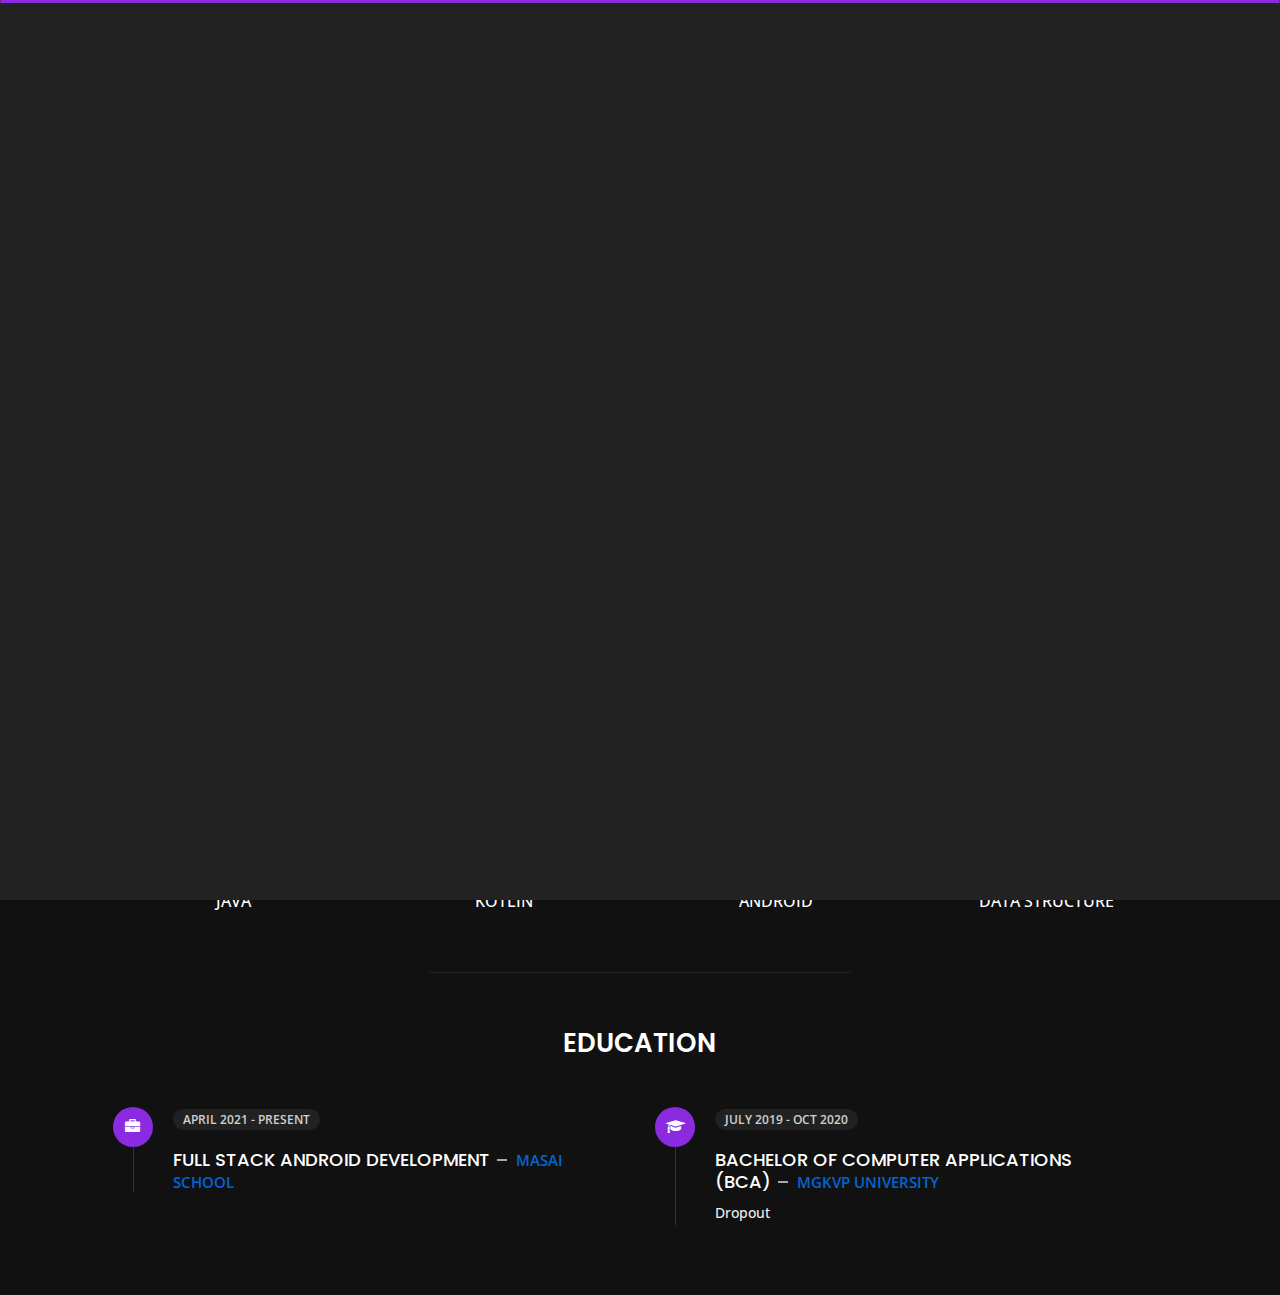
==== about.html @ 338b79d3 "Add files via upload" ====
<!DOCTYPE html>
<html lang="en">


<head>
    <meta charset="utf-8">
    <title>About - Vipin Dev</title>
    <meta name="viewport" content="width=device-width, initial-scale=1">

    <!-- Template Google Fonts -->
    <link href="https://fonts.googleapis.com/css?family=Poppins:400,400i,500,500i,600,600i,700,700i,800,800i,900,900i"
        rel="stylesheet">
    <link href="https://fonts.googleapis.com/css?family=Open+Sans:300,400,400i,600,600i,700" rel="stylesheet">

    <!-- Template CSS Files -->
    <link href="css/bootstrap.min.css" rel="stylesheet">
    <link href="css/preloader.min.css" rel="stylesheet">
    <link href="css/circle.css" rel="stylesheet">
    <link href="css/font-awesome.min.css" rel="stylesheet">
    <link href="css/fm.revealator.jquery.min.css" rel="stylesheet">
    <link href="css/style.css" rel="stylesheet">

    <!-- CSS Skin File -->
    <link href="css/skins/blueviolet.css" rel="stylesheet">

    <!-- Live Style Switcher - demo only -->
    <link rel="alternate stylesheet" type="text/css" title="blue" href="css/skins/blue.css" />
    <link rel="alternate stylesheet" type="text/css" title="green" href="css/skins/green.css" />
    <link rel="alternate stylesheet" type="text/css" title="yellow" href="css/skins/yellow.css" />
    <link rel="alternate stylesheet" type="text/css" title="blueviolet" href="css/skins/blueviolet.css" />
    <link rel="alternate stylesheet" type="text/css" title="goldenrod" href="css/skins/goldenrod.css" />
    <link rel="alternate stylesheet" type="text/css" title="magenta" href="css/skins/magenta.css" />
    <link rel="alternate stylesheet" type="text/css" title="orange" href="css/skins/orange.css" />
    <link rel="alternate stylesheet" type="text/css" title="purple" href="css/skins/purple.css" />
    <link rel="alternate stylesheet" type="text/css" title="red" href="css/skins/red.css" />
    <link rel="alternate stylesheet" type="text/css" title="yellowgreen" href="css/skins/yellowgreen.css" />
    <link rel="stylesheet" type="text/css" href="css/styleswitcher.css" />

    <!-- Modernizr JS File -->
    <script src="js/modernizr.custom.js"></script>
</head>

<body class="about">
    <!-- Live Style Switcher Starts - demo only -->
    <div id="switcher" class="">
        <div class="content-switcher">
            <h4>STYLE SWITCHER</h4>
            <ul>
                <li>
                    <a href="#" onclick="setActiveStyleSheet('purple');" title="purple" class="color"><img
                            src="img/styleswitcher/purple.png" alt="purple" /></a>
                </li>
                <li>
                    <a href="#" onclick="setActiveStyleSheet('red');" title="red" class="color"><img
                            src="img/styleswitcher/red.png" alt="red" /></a>
                </li>
                <li>
                    <a href="#" onclick="setActiveStyleSheet('blueviolet');" title="blueviolet" class="color"><img
                            src="img/styleswitcher/blueviolet.png" alt="blueviolet" /></a>
                </li>
                <li>
                    <a href="#" onclick="setActiveStyleSheet('blue');" title="blue" class="color"><img
                            src="img/styleswitcher/blue.png" alt="blue" /></a>
                </li>
                <li>
                    <a href="#" onclick="setActiveStyleSheet('goldenrod');" title="goldenrod" class="color"><img
                            src="img/styleswitcher/goldenrod.png" alt="goldenrod" /></a>
                </li>
                <li>
                    <a href="#" onclick="setActiveStyleSheet('magenta');" title="magenta" class="color"><img
                            src="img/styleswitcher/magenta.png" alt="magenta" /></a>
                </li>
                <li>
                    <a href="#" onclick="setActiveStyleSheet('yellowgreen');" title="yellowgreen" class="color"><img
                            src="img/styleswitcher/yellowgreen.png" alt="yellowgreen" /></a>
                </li>
                <li>
                    <a href="#" onclick="setActiveStyleSheet('orange');" title="orange" class="color"><img
                            src="img/styleswitcher/orange.png" alt="orange" /></a>
                </li>
                <li>
                    <a href="#" onclick="setActiveStyleSheet('green');" title="green" class="color"><img
                            src="img/styleswitcher/green.png" alt="green" /></a>
                </li>
                <li>
                    <a href="#" onclick="setActiveStyleSheet('yellow');" title="yellow" class="color"><img
                            src="img/styleswitcher/yellow.png" alt="yellow" /></a>
                </li>
            </ul>

            <div id="hideSwitcher">&times;</div>
        </div>

    </div>
    <div id="showSwitcher" class="styleSecondColor"><i class="fa fa-cog fa-spin"></i></div>
    <!-- Live Style Switcher Ends - demo only -->
    <!-- Header Starts -->
    <header class="header" id="navbar-collapse-toggle">
        <!-- Fixed Navigation Starts -->
        <ul class="icon-menu d-none d-lg-block revealator-slideup revealator-once revealator-delay1">
            <li class="icon-box">
                <i class="fa fa-home"></i>
                <a href="index.html">
                    <h2>Home</h2>
                </a>
            </li>
            <li class="icon-box active">
                <i class="fa fa-user"></i>
                <a href="about.html">
                    <h2>About</h2>
                </a>
            </li>
            <li class="icon-box">
                <i class="fa fa-briefcase"></i>
                <a href="portfolio.html">
                    <h2>Portfolio</h2>
                </a>
            </li>
            <li class="icon-box">
                <i class="fa fa-envelope-open"></i>
                <a href="contact.html">
                    <h2>Contact</h2>
                </a>
            </li>
            <!-- <li class="icon-box">
                <i class="fa fa-comments"></i>
                <a href="blog.html">
                    <h2>Blog</h2>
                </a>
            </li> -->
        </ul>
        <!-- Fixed Navigation Ends -->
        <!-- Mobile Menu Starts -->
        <nav role="navigation" class="d-block d-lg-none">
            <div id="menuToggle">
                <input type="checkbox" />
                <span></span>
                <span></span>
                <span></span>
                <ul class="list-unstyled" id="menu">
                    <li><a href="index.html"><i class="fa fa-home"></i><span>Home</span></a></li>
                    <li class="active"><a href="about.html"><i class="fa fa-user"></i><span>About</span></a></li>
                    <li><a href="portfolio.html"><i class="fa fa-folder-open"></i><span>Portfolio</span></a></li>
                    <li><a href="contact.html"><i class="fa fa-envelope-open"></i><span>Contact</span></a></li>
                    <!-- <li><a href="blog.html"><i class="fa fa-comments"></i><span>Blog</span></a></li> -->
                </ul>
            </div>
        </nav>
        <!-- Mobile Menu Ends -->
    </header>
    <!-- Header Ends -->
    <!-- Page Title Starts -->
    <section class="title-section text-left text-sm-center revealator-slideup revealator-once revealator-delay1">
        <h1>ABOUT <span>ME</span></h1>
        <span class="title-bg">Resume</span>
    </section>
    <!-- Page Title Ends -->
    <!-- Main Content Starts -->
    <section class="main-content revealator-slideup revealator-once revealator-delay1">
        <div class="container">
            <div class="row">
                <!-- Personal Info Starts -->
                <div class="col-12 col-lg-5 col-xl-6">
                    <div class="row">
                        <div class="col-12">
                            <h3 class="text-uppercase custom-title mb-0 ft-wt-600">personal info</h3>
                        </div>
                        <div class="col-12 d-block d-sm-none">
                            <img src="img/img-mobile.jpg" class="img-fluid main-img-mobile" alt="my picture" />
                        </div>
                        <div class="col-6">
                            <ul class="about-list list-unstyled open-sans-font">
                                <li> <span class="title">first name :</span> <span
                                        class="value d-block d-sm-inline-block d-lg-block d-xl-inline-block">Vipin</span>
                                </li>
                                <li> <span class="title">last name :</span> <span
                                        class="value d-block d-sm-inline-block d-lg-block d-xl-inline-block">Dev</span>
                                </li>
                                <li> <span class="title">Age :</span> <span
                                        class="value d-block d-sm-inline-block d-lg-block d-xl-inline-block">20
                                        Years</span> </li>
                                <li> <span class="title">Nationality :</span> <span
                                        class="value d-block d-sm-inline-block d-lg-block d-xl-inline-block">Indian</span>
                                </li>
                            </ul>
                        </div>
                        <div class="col-6">
                            <ul class="about-list list-unstyled open-sans-font">
                                <li> <span class="title">Address :</span> <span
                                        class="value d-block d-sm-inline-block d-lg-block d-xl-inline-block">Bhadohi,
                                        Uttar Pradesh</span> </li>
                                <li> <span class="title">phone :</span> <span
                                        class="value d-block d-sm-inline-block d-lg-block d-xl-inline-block">+91 8957176770</span>
                                </li>
                                <li> <span class="title">Email :</span> <span
                                        class="value d-block d-sm-inline-block d-lg-block d-xl-inline-block">officialvipindev@gmail.com</span>
                                </li>
                                <li> <span class="title">languages :</span> <span
                                        class="value d-block d-sm-inline-block d-lg-block d-xl-inline-block">Hindi,
                                        English</span> </li>
                            </ul>
                        </div>
                        <div class="col-12 mt-3">
                            <a href="https://drive.google.com/uc?export=download&id=1BTVNPcLmpDCR9eN3bS8X-RiCHe43nQ9V

                            " class="btn btn-download">Download Resume</a>
                        </div>
                    </div>
                </div>
                <!-- Personal Info Ends -->
                <!-- Boxes Starts -->
                <div class="col-12 col-lg-7 col-xl-6 mt-5 mt-lg-0">
                    <div class="row">
                        <div class="col-6">
                            <div class="box-stats with-margin">
                                <h3 class="poppins-font position-relative">6 +</h3>
                                <p class="open-sans-font m-0 position-relative text-uppercase">months of <span
                                        class="d-block">experience</span></p>
                            </div>
                        </div>
                        <div class="col-6">
                            <div class="box-stats with-margin">
                                <h3 class="poppins-font position-relative">5</h3>
                                <p class="open-sans-font m-0 position-relative text-uppercase">Apps on<span
                                        class="d-block"> playstore</span></p>
                            </div>
                        </div>
                        <div class="col-6">
                            <div class="box-stats">
                                <h3 class="poppins-font position-relative">5 +</h3>
                                <p class="open-sans-font m-0 position-relative text-uppercase">Projects <span
                                        class="d-block"> </span></p>
                            </div>
                        </div>
                    </div>
                </div>
                <!-- Boxes Ends -->
            </div>
            <hr class="separator">
            <!-- Skills Starts -->
            <div class="row">
                <div class="col-12">
                    <h3
                        class="text-uppercase pb-4 pb-sm-5 mb-3 mb-sm-0 text-left text-sm-center custom-title ft-wt-600">
                        My Skills</h3>
                </div>
                <div class="col-6 col-md-3 mb-3 mb-sm-5">
                    <div class="c100 p45">
                        <span>65%</span>
                        <div class="slice">
                            <div class="bar"></div>
                            <div class="fill"></div>
                        </div>
                    </div>
                    <h6 class="text-uppercase open-sans-font text-center mt-2 mt-sm-4">java</h6>
                </div>
                <div class="col-6 col-md-3 mb-3 mb-sm-5">
                    <div class="c100 p70">
                        <span>60%</span>
                        <div class="slice">
                            <div class="bar"></div>
                            <div class="fill"></div>
                        </div>
                    </div>
                    <h6 class="text-uppercase open-sans-font text-center mt-2 mt-sm-4">kotlin</h6>
                </div>
                <div class="col-6 col-md-3 mb-3 mb-sm-5">
                    <div class="c100 p85">
                        <span>55%</span>
                        <div class="slice">
                            <div class="bar"></div>
                            <div class="fill"></div>
                        </div>
                    </div>
                    <h6 class="text-uppercase open-sans-font text-center mt-2 mt-sm-4">Android</h6>
                </div>
                <div class="col-6 col-md-3 mb-3 mb-sm-5">
                    <div class="c100 p45">
                        <span>45%</span>
                        <div class="slice">
                            <div class="bar"></div>
                            <div class="fill"></div>
                        </div>
                    </div>
                    <h6 class="text-uppercase open-sans-font text-center mt-2 mt-sm-4">Data Structure</h6>
                </div>
            </div>
            <!-- Skills Ends -->
            <hr class="separator mt-1">
            <!-- Experience & Education Starts -->
            <div class="row">
                <div class="col-12">
                    <h3 class="text-uppercase pb-5 mb-0 text-left text-sm-center custom-title ft-wt-600">
                        <span></span> Education</h3>
                </div>
                <div class="col-lg-6 m-15px-tb">
                    <div class="resume-box">
                        <ul>
                            <li>
                                <div class="icon">
                                    <i class="fa fa-briefcase"></i>
                                </div>
                                <span class="time open-sans-font text-uppercase">April 2021 - Present</span>
                                <h5 class="poppins-font text-uppercase">Full Stack Android Development<a target="_blank"
                                    href="https://masaischool.com/"
                                    class="place open-sans-font">Masai School</a></h5>
                                <!-- <p class="open-sans-font">Shahriar Shafin successfully completed the Fundamentals of
                                    digital marketing certification that is a non-profit nationwide programme from Google
                                    delivering free digital skills training via an online learning platform. <br><a
                                        href="https://learndigital.withgoogle.com/digitalgarage/validate-certificate-code"
                                        target="_blank">See credential</a><br>Credential ID: P3N J85 JCS</p> -->
                            </li>
                            <!-- <li>
                                <div class="icon">
                                    <i class="fa fa-briefcase"></i>
                                </div>
                                <span class="time open-sans-font text-uppercase">2019</span>
                                <h5 class="poppins-font text-uppercase">Google Cloud Training <span
                                        class="place open-sans-font">Qwiklabs</span></h5>
                                <p class="open-sans-font">A hands-on learning platform for those who want to become more
                                    familiar with operating google cloud environments and writing applications that run
                                    on them. Shahriar Shafin completed 16 hands on labs on Qwiclabs.<br><a
                                        href="https://www.qwiklabs.com/public_profiles/b99325ad-e9ce-472c-a391-0288150672d4"
                                        target="_blank">See credential</a></p>
                            </li> -->
                            <!-- <li>
                                <div class="icon">
                                    <i class="fa fa-briefcase"></i>
                                </div>
                                <span class="time open-sans-font text-uppercase">2019</span>
                                <h5 class="poppins-font text-uppercase">Intern Front End developer <span
                                        class="place open-sans-font">HeadBlocks</span></h5>
                                <p class="open-sans-font">
                                    KEY RESPONSIBILITIES:<br> 
                                    1.Turn Photoshop files into animated, responsive web pages using HTML5, CSS3, or Web-based animation tools<br>
                                    2.Development of dynamic and engaging web functionality and eCommerce using JavaScript and scripting languages<br>
                                    3.Ensure the technical feasibility of UI/UX designs<br>
                                    4.Thoroughly test your work on multiple browsers and mobile devices
                                </p>
                            </li> -->
                        </ul>
                    </div>
                </div>
                <div class="col-lg-6 m-15px-tb">
                    <div class="resume-box">
                        <ul>
                            <li>
                                <div class="icon">
                                    <i class="fa fa-graduation-cap"></i>
                                </div>
                                <span class="time open-sans-font text-uppercase">July 2019 - Oct 2020</span>
                                <h5 class="poppins-font text-uppercase">Bachelor of Computer Applications (BCA)<a target="_blank"
                                        href="https://www.mgkvp.ac.in/"
                                        class="place open-sans-font">MGKVP University</a></h5>
                                <p class="open-sans-font">Dropout </p>
                            </li>
                            
                            <!-- <li>
                                <div class="icon">
                                    <i class="fa fa-graduation-cap"></i>
                                </div>
                                <span class="time open-sans-font text-uppercase">2016</span>
                                <h5 class="poppins-font text-uppercase">Secondary School Certificate <a target="_blank"
                                        href="https://www.cpscs.edu.bd/" class="place open-sans-font">Cantonment Public
                                        College, Saidpur</a></h5>
                                <p class="open-sans-font">GPA: 4.89 out of 5 </p>
                            </li> -->
                        </ul>
                    </div>
                </div>
            </div>
            <!-- Experience & Education Ends -->
        </div>
    </section>
    <!-- Main Content Ends -->

    <!-- Template JS Files -->
    <script src="js/jquery-3.5.0.min.js"></script>
    <script src="js/styleswitcher.js"></script>
    <script src="js/preloader.min.js"></script>
    <script src="js/fm.revealator.jquery.min.js"></script>
    <script src="js/imagesloaded.pkgd.min.js"></script>
    <script src="js/masonry.pkgd.min.js"></script>
    <script src="js/classie.js"></script>
    <script src="js/cbpGridGallery.js"></script>
    <script src="js/jquery.hoverdir.js"></script>
    <script src="js/popper.min.js"></script>
    <script src="js/bootstrap.js"></script>
    <script src="js/custom.js"></script>

</body>


</html>
---- css/preloader.min.css ----
.preloader{position:fixed;top:0;right:0;bottom:0;left:0;background-color:#111;transform-origin:bottom;z-index:111111}.preloader .black_wall{height:100%;background-color:#222;transform-origin:top;animation:preloader_slide 0.5s ease-in-out 0s 1 normal both}.preloader .loader{width:100%;height:3px;position:absolute;border-radius:2px;top:0;right:0;left:0;margin:auto;background-color:#FFC41F;transform-origin:left;animation:loader_running 3s ease-in-out 1s infinite normal both}.preloader.off{animation:preloader_slide 0.5s ease-in-out 0s 1 reverse both}@keyframes loader_running{0%{transform:scaleX(0);transform-origin:left}49%{transform:scaleX(1);transform-origin:left}50%{transform:scaleX(1);transform-origin:right}100%{transform-origin:right;transform:scaleX(0)}}@keyframes preloader_slide{from{transform:scaleY(0)}to{transform:scaleY(1)}}
---- css/circle.css ----
.rect-auto,
.c100.p51 .slice,
.c100.p52 .slice,
.c100.p53 .slice,
.c100.p54 .slice,
.c100.p55 .slice,
.c100.p56 .slice,
.c100.p57 .slice,
.c100.p58 .slice,
.c100.p59 .slice,
.c100.p60 .slice,
.c100.p61 .slice,
.c100.p62 .slice,
.c100.p63 .slice,
.c100.p64 .slice,
.c100.p65 .slice,
.c100.p66 .slice,
.c100.p67 .slice,
.c100.p68 .slice,
.c100.p69 .slice,
.c100.p70 .slice,
.c100.p71 .slice,
.c100.p72 .slice,
.c100.p73 .slice,
.c100.p74 .slice,
.c100.p75 .slice,
.c100.p76 .slice,
.c100.p77 .slice,
.c100.p78 .slice,
.c100.p79 .slice,
.c100.p80 .slice,
.c100.p81 .slice,
.c100.p82 .slice,
.c100.p83 .slice,
.c100.p84 .slice,
.c100.p85 .slice,
.c100.p86 .slice,
.c100.p87 .slice,
.c100.p88 .slice,
.c100.p89 .slice,
.c100.p90 .slice,
.c100.p91 .slice,
.c100.p92 .slice,
.c100.p93 .slice,
.c100.p94 .slice,
.c100.p95 .slice,
.c100.p96 .slice,
.c100.p97 .slice,
.c100.p98 .slice,
.c100.p99 .slice,
.c100.p100 .slice {
  clip: rect(auto, auto, auto, auto);
}
.pie,
.c100 .bar,
.c100.p51 .fill,
.c100.p52 .fill,
.c100.p53 .fill,
.c100.p54 .fill,
.c100.p55 .fill,
.c100.p56 .fill,
.c100.p57 .fill,
.c100.p58 .fill,
.c100.p59 .fill,
.c100.p60 .fill,
.c100.p61 .fill,
.c100.p62 .fill,
.c100.p63 .fill,
.c100.p64 .fill,
.c100.p65 .fill,
.c100.p66 .fill,
.c100.p67 .fill,
.c100.p68 .fill,
.c100.p69 .fill,
.c100.p70 .fill,
.c100.p71 .fill,
.c100.p72 .fill,
.c100.p73 .fill,
.c100.p74 .fill,
.c100.p75 .fill,
.c100.p76 .fill,
.c100.p77 .fill,
.c100.p78 .fill,
.c100.p79 .fill,
.c100.p80 .fill,
.c100.p81 .fill,
.c100.p82 .fill,
.c100.p83 .fill,
.c100.p84 .fill,
.c100.p85 .fill,
.c100.p86 .fill,
.c100.p87 .fill,
.c100.p88 .fill,
.c100.p89 .fill,
.c100.p90 .fill,
.c100.p91 .fill,
.c100.p92 .fill,
.c100.p93 .fill,
.c100.p94 .fill,
.c100.p95 .fill,
.c100.p96 .fill,
.c100.p97 .fill,
.c100.p98 .fill,
.c100.p99 .fill,
.c100.p100 .fill {
  position: absolute;
  border: 0.08em solid #307bbb;
  width: 0.84em;
  height: 0.84em;
  clip: rect(0em, 0.5em, 1em, 0em);
  border-radius: 50%;
  -webkit-transform: rotate(0deg);
  -moz-transform: rotate(0deg);
  -ms-transform: rotate(0deg);
  -o-transform: rotate(0deg);
  transform: rotate(0deg);
}
.pie-fill,
.c100.p51 .bar:after,
.c100.p51 .fill,
.c100.p52 .bar:after,
.c100.p52 .fill,
.c100.p53 .bar:after,
.c100.p53 .fill,
.c100.p54 .bar:after,
.c100.p54 .fill,
.c100.p55 .bar:after,
.c100.p55 .fill,
.c100.p56 .bar:after,
.c100.p56 .fill,
.c100.p57 .bar:after,
.c100.p57 .fill,
.c100.p58 .bar:after,
.c100.p58 .fill,
.c100.p59 .bar:after,
.c100.p59 .fill,
.c100.p60 .bar:after,
.c100.p60 .fill,
.c100.p61 .bar:after,
.c100.p61 .fill,
.c100.p62 .bar:after,
.c100.p62 .fill,
.c100.p63 .bar:after,
.c100.p63 .fill,
.c100.p64 .bar:after,
.c100.p64 .fill,
.c100.p65 .bar:after,
.c100.p65 .fill,
.c100.p66 .bar:after,
.c100.p66 .fill,
.c100.p67 .bar:after,
.c100.p67 .fill,
.c100.p68 .bar:after,
.c100.p68 .fill,
.c100.p69 .bar:after,
.c100.p69 .fill,
.c100.p70 .bar:after,
.c100.p70 .fill,
.c100.p71 .bar:after,
.c100.p71 .fill,
.c100.p72 .bar:after,
.c100.p72 .fill,
.c100.p73 .bar:after,
.c100.p73 .fill,
.c100.p74 .bar:after,
.c100.p74 .fill,
.c100.p75 .bar:after,
.c100.p75 .fill,
.c100.p76 .bar:after,
.c100.p76 .fill,
.c100.p77 .bar:after,
.c100.p77 .fill,
.c100.p78 .bar:after,
.c100.p78 .fill,
.c100.p79 .bar:after,
.c100.p79 .fill,
.c100.p80 .bar:after,
.c100.p80 .fill,
.c100.p81 .bar:after,
.c100.p81 .fill,
.c100.p82 .bar:after,
.c100.p82 .fill,
.c100.p83 .bar:after,
.c100.p83 .fill,
.c100.p84 .bar:after,
.c100.p84 .fill,
.c100.p85 .bar:after,
.c100.p85 .fill,
.c100.p86 .bar:after,
.c100.p86 .fill,
.c100.p87 .bar:after,
.c100.p87 .fill,
.c100.p88 .bar:after,
.c100.p88 .fill,
.c100.p89 .bar:after,
.c100.p89 .fill,
.c100.p90 .bar:after,
.c100.p90 .fill,
.c100.p91 .bar:after,
.c100.p91 .fill,
.c100.p92 .bar:after,
.c100.p92 .fill,
.c100.p93 .bar:after,
.c100.p93 .fill,
.c100.p94 .bar:after,
.c100.p94 .fill,
.c100.p95 .bar:after,
.c100.p95 .fill,
.c100.p96 .bar:after,
.c100.p96 .fill,
.c100.p97 .bar:after,
.c100.p97 .fill,
.c100.p98 .bar:after,
.c100.p98 .fill,
.c100.p99 .bar:after,
.c100.p99 .fill,
.c100.p100 .bar:after,
.c100.p100 .fill {
  -webkit-transform: rotate(180deg);
  -moz-transform: rotate(180deg);
  -ms-transform: rotate(180deg);
  -o-transform: rotate(180deg);
  transform: rotate(180deg);
}
.c100 {
  position: relative;
  font-size: 120px;
  width: 1em;
  height: 1em;
  border-radius: 50%;
  float: left;
  margin: 0 0.1em 0.1em 0;
  background-color: #cccccc;
}
.c100 *,
.c100 *:before,
.c100 *:after {
  -webkit-box-sizing: content-box;
  -moz-box-sizing: content-box;
  box-sizing: content-box;
}
.c100.center {
  float: none;
  margin: 0 auto;
}
.c100.big {
  font-size: 240px;
}
.c100.small {
  font-size: 80px;
}
.c100 > span {
  position: absolute;
  width: 100%;
  z-index: 1;
  left: 0;
  top: 0;
  width: 5em;
  line-height: 5em;
  font-size: 0.2em;
  color: #cccccc;
  display: block;
  text-align: center;
  white-space: nowrap;
  -webkit-transition-property: all;
  -moz-transition-property: all;
  -o-transition-property: all;
  transition-property: all;
  -webkit-transition-duration: 0.2s;
  -moz-transition-duration: 0.2s;
  -o-transition-duration: 0.2s;
  transition-duration: 0.2s;
  -webkit-transition-timing-function: ease-out;
  -moz-transition-timing-function: ease-out;
  -o-transition-timing-function: ease-out;
  transition-timing-function: ease-out;
}
.c100:after {
  position: absolute;
  top: 0.08em;
  left: 0.08em;
  display: block;
  content: " ";
  border-radius: 50%;
  background-color: #f5f5f5;
  width: 0.84em;
  height: 0.84em;
  -webkit-transition-property: all;
  -moz-transition-property: all;
  -o-transition-property: all;
  transition-property: all;
  -webkit-transition-duration: 0.2s;
  -moz-transition-duration: 0.2s;
  -o-transition-duration: 0.2s;
  transition-duration: 0.2s;
  -webkit-transition-timing-function: ease-in;
  -moz-transition-timing-function: ease-in;
  -o-transition-timing-function: ease-in;
  transition-timing-function: ease-in;
}
.c100 .slice {
  position: absolute;
  width: 1em;
  height: 1em;
  clip: rect(0em, 1em, 1em, 0.5em);
}
.c100.p1 .bar {
  -webkit-transform: rotate(3.6deg);
  -moz-transform: rotate(3.6deg);
  -ms-transform: rotate(3.6deg);
  -o-transform: rotate(3.6deg);
  transform: rotate(3.6deg);
}
.c100.p2 .bar {
  -webkit-transform: rotate(7.2deg);
  -moz-transform: rotate(7.2deg);
  -ms-transform: rotate(7.2deg);
  -o-transform: rotate(7.2deg);
  transform: rotate(7.2deg);
}
.c100.p3 .bar {
  -webkit-transform: rotate(10.8deg);
  -moz-transform: rotate(10.8deg);
  -ms-transform: rotate(10.8deg);
  -o-transform: rotate(10.8deg);
  transform: rotate(10.8deg);
}
.c100.p4 .bar {
  -webkit-transform: rotate(14.4deg);
  -moz-transform: rotate(14.4deg);
  -ms-transform: rotate(14.4deg);
  -o-transform: rotate(14.4deg);
  transform: rotate(14.4deg);
}
.c100.p5 .bar {
  -webkit-transform: rotate(18deg);
  -moz-transform: rotate(18deg);
  -ms-transform: rotate(18deg);
  -o-transform: rotate(18deg);
  transform: rotate(18deg);
}
.c100.p6 .bar {
  -webkit-transform: rotate(21.6deg);
  -moz-transform: rotate(21.6deg);
  -ms-transform: rotate(21.6deg);
  -o-transform: rotate(21.6deg);
  transform: rotate(21.6deg);
}
.c100.p7 .bar {
  -webkit-transform: rotate(25.2deg);
  -moz-transform: rotate(25.2deg);
  -ms-transform: rotate(25.2deg);
  -o-transform: rotate(25.2deg);
  transform: rotate(25.2deg);
}
.c100.p8 .bar {
  -webkit-transform: rotate(28.8deg);
  -moz-transform: rotate(28.8deg);
  -ms-transform: rotate(28.8deg);
  -o-transform: rotate(28.8deg);
  transform: rotate(28.8deg);
}
.c100.p9 .bar {
  -webkit-transform: rotate(32.4deg);
  -moz-transform: rotate(32.4deg);
  -ms-transform: rotate(32.4deg);
  -o-transform: rotate(32.4deg);
  transform: rotate(32.4deg);
}
.c100.p10 .bar {
  -webkit-transform: rotate(36deg);
  -moz-transform: rotate(36deg);
  -ms-transform: rotate(36deg);
  -o-transform: rotate(36deg);
  transform: rotate(36deg);
}
.c100.p11 .bar {
  -webkit-transform: rotate(39.6deg);
  -moz-transform: rotate(39.6deg);
  -ms-transform: rotate(39.6deg);
  -o-transform: rotate(39.6deg);
  transform: rotate(39.6deg);
}
.c100.p12 .bar {
  -webkit-transform: rotate(43.2deg);
  -moz-transform: rotate(43.2deg);
  -ms-transform: rotate(43.2deg);
  -o-transform: rotate(43.2deg);
  transform: rotate(43.2deg);
}
.c100.p13 .bar {
  -webkit-transform: rotate(46.800000000000004deg);
  -moz-transform: rotate(46.800000000000004deg);
  -ms-transform: rotate(46.800000000000004deg);
  -o-transform: rotate(46.800000000000004deg);
  transform: rotate(46.800000000000004deg);
}
.c100.p14 .bar {
  -webkit-transform: rotate(50.4deg);
  -moz-transform: rotate(50.4deg);
  -ms-transform: rotate(50.4deg);
  -o-transform: rotate(50.4deg);
  transform: rotate(50.4deg);
}
.c100.p15 .bar {
  -webkit-transform: rotate(54deg);
  -moz-transform: rotate(54deg);
  -ms-transform: rotate(54deg);
  -o-transform: rotate(54deg);
  transform: rotate(54deg);
}
.c100.p16 .bar {
  -webkit-transform: rotate(57.6deg);
  -moz-transform: rotate(57.6deg);
  -ms-transform: rotate(57.6deg);
  -o-transform: rotate(57.6deg);
  transform: rotate(57.6deg);
}
.c100.p17 .bar {
  -webkit-transform: rotate(61.2deg);
  -moz-transform: rotate(61.2deg);
  -ms-transform: rotate(61.2deg);
  -o-transform: rotate(61.2deg);
  transform: rotate(61.2deg);
}
.c100.p18 .bar {
  -webkit-transform: rotate(64.8deg);
  -moz-transform: rotate(64.8deg);
  -ms-transform: rotate(64.8deg);
  -o-transform: rotate(64.8deg);
  transform: rotate(64.8deg);
}
.c100.p19 .bar {
  -webkit-transform: rotate(68.4deg);
  -moz-transform: rotate(68.4deg);
  -ms-transform: rotate(68.4deg);
  -o-transform: rotate(68.4deg);
  transform: rotate(68.4deg);
}
.c100.p20 .bar {
  -webkit-transform: rotate(72deg);
  -moz-transform: rotate(72deg);
  -ms-transform: rotate(72deg);
  -o-transform: rotate(72deg);
  transform: rotate(72deg);
}
.c100.p21 .bar {
  -webkit-transform: rotate(75.60000000000001deg);
  -moz-transform: rotate(75.60000000000001deg);
  -ms-transform: rotate(75.60000000000001deg);
  -o-transform: rotate(75.60000000000001deg);
  transform: rotate(75.60000000000001deg);
}
.c100.p22 .bar {
  -webkit-transform: rotate(79.2deg);
  -moz-transform: rotate(79.2deg);
  -ms-transform: rotate(79.2deg);
  -o-transform: rotate(79.2deg);
  transform: rotate(79.2deg);
}
.c100.p23 .bar {
  -webkit-transform: rotate(82.8deg);
  -moz-transform: rotate(82.8deg);
  -ms-transform: rotate(82.8deg);
  -o-transform: rotate(82.8deg);
  transform: rotate(82.8deg);
}
.c100.p24 .bar {
  -webkit-transform: rotate(86.4deg);
  -moz-transform: rotate(86.4deg);
  -ms-transform: rotate(86.4deg);
  -o-transform: rotate(86.4deg);
  transform: rotate(86.4deg);
}
.c100.p25 .bar {
  -webkit-transform: rotate(90deg);
  -moz-transform: rotate(90deg);
  -ms-transform: rotate(90deg);
  -o-transform: rotate(90deg);
  transform: rotate(90deg);
}
.c100.p26 .bar {
  -webkit-transform: rotate(93.60000000000001deg);
  -moz-transform: rotate(93.60000000000001deg);
  -ms-transform: rotate(93.60000000000001deg);
  -o-transform: rotate(93.60000000000001deg);
  transform: rotate(93.60000000000001deg);
}
.c100.p27 .bar {
  -webkit-transform: rotate(97.2deg);
  -moz-transform: rotate(97.2deg);
  -ms-transform: rotate(97.2deg);
  -o-transform: rotate(97.2deg);
  transform: rotate(97.2deg);
}
.c100.p28 .bar {
  -webkit-transform: rotate(100.8deg);
  -moz-transform: rotate(100.8deg);
  -ms-transform: rotate(100.8deg);
  -o-transform: rotate(100.8deg);
  transform: rotate(100.8deg);
}
.c100.p29 .bar {
  -webkit-transform: rotate(104.4deg);
  -moz-transform: rotate(104.4deg);
  -ms-transform: rotate(104.4deg);
  -o-transform: rotate(104.4deg);
  transform: rotate(104.4deg);
}
.c100.p30 .bar {
  -webkit-transform: rotate(108deg);
  -moz-transform: rotate(108deg);
  -ms-transform: rotate(108deg);
  -o-transform: rotate(108deg);
  transform: rotate(108deg);
}
.c100.p31 .bar {
  -webkit-transform: rotate(111.60000000000001deg);
  -moz-transform: rotate(111.60000000000001deg);
  -ms-transform: rotate(111.60000000000001deg);
  -o-transform: rotate(111.60000000000001deg);
  transform: rotate(111.60000000000001deg);
}
.c100.p32 .bar {
  -webkit-transform: rotate(115.2deg);
  -moz-transform: rotate(115.2deg);
  -ms-transform: rotate(115.2deg);
  -o-transform: rotate(115.2deg);
  transform: rotate(115.2deg);
}
.c100.p33 .bar {
  -webkit-transform: rotate(118.8deg);
  -moz-transform: rotate(118.8deg);
  -ms-transform: rotate(118.8deg);
  -o-transform: rotate(118.8deg);
  transform: rotate(118.8deg);
}
.c100.p34 .bar {
  -webkit-transform: rotate(122.4deg);
  -moz-transform: rotate(122.4deg);
  -ms-transform: rotate(122.4deg);
  -o-transform: rotate(122.4deg);
  transform: rotate(122.4deg);
}
.c100.p35 .bar {
  -webkit-transform: rotate(126deg);
  -moz-transform: rotate(126deg);
  -ms-transform: rotate(126deg);
  -o-transform: rotate(126deg);
  transform: rotate(126deg);
}
.c100.p36 .bar {
  -webkit-transform: rotate(129.6deg);
  -moz-transform: rotate(129.6deg);
  -ms-transform: rotate(129.6deg);
  -o-transform: rotate(129.6deg);
  transform: rotate(129.6deg);
}
.c100.p37 .bar {
  -webkit-transform: rotate(133.20000000000002deg);
  -moz-transform: rotate(133.20000000000002deg);
  -ms-transform: rotate(133.20000000000002deg);
  -o-transform: rotate(133.20000000000002deg);
  transform: rotate(133.20000000000002deg);
}
.c100.p38 .bar {
  -webkit-transform: rotate(136.8deg);
  -moz-transform: rotate(136.8deg);
  -ms-transform: rotate(136.8deg);
  -o-transform: rotate(136.8deg);
  transform: rotate(136.8deg);
}
.c100.p39 .bar {
  -webkit-transform: rotate(140.4deg);
  -moz-transform: rotate(140.4deg);
  -ms-transform: rotate(140.4deg);
  -o-transform: rotate(140.4deg);
  transform: rotate(140.4deg);
}
.c100.p40 .bar {
  -webkit-transform: rotate(144deg);
  -moz-transform: rotate(144deg);
  -ms-transform: rotate(144deg);
  -o-transform: rotate(144deg);
  transform: rotate(144deg);
}
.c100.p41 .bar {
  -webkit-transform: rotate(147.6deg);
  -moz-transform: rotate(147.6deg);
  -ms-transform: rotate(147.6deg);
  -o-transform: rotate(147.6deg);
  transform: rotate(147.6deg);
}
.c100.p42 .bar {
  -webkit-transform: rotate(151.20000000000002deg);
  -moz-transform: rotate(151.20000000000002deg);
  -ms-transform: rotate(151.20000000000002deg);
  -o-transform: rotate(151.20000000000002deg);
  transform: rotate(151.20000000000002deg);
}
.c100.p43 .bar {
  -webkit-transform: rotate(154.8deg);
  -moz-transform: rotate(154.8deg);
  -ms-transform: rotate(154.8deg);
  -o-transform: rotate(154.8deg);
  transform: rotate(154.8deg);
}
.c100.p44 .bar {
  -webkit-transform: rotate(158.4deg);
  -moz-transform: rotate(158.4deg);
  -ms-transform: rotate(158.4deg);
  -o-transform: rotate(158.4deg);
  transform: rotate(158.4deg);
}
.c100.p45 .bar {
  -webkit-transform: rotate(162deg);
  -moz-transform: rotate(162deg);
  -ms-transform: rotate(162deg);
  -o-transform: rotate(162deg);
  transform: rotate(162deg);
}
.c100.p46 .bar {
  -webkit-transform: rotate(165.6deg);
  -moz-transform: rotate(165.6deg);
  -ms-transform: rotate(165.6deg);
  -o-transform: rotate(165.6deg);
  transform: rotate(165.6deg);
}
.c100.p47 .bar {
  -webkit-transform: rotate(169.20000000000002deg);
  -moz-transform: rotate(169.20000000000002deg);
  -ms-transform: rotate(169.20000000000002deg);
  -o-transform: rotate(169.20000000000002deg);
  transform: rotate(169.20000000000002deg);
}
.c100.p48 .bar {
  -webkit-transform: rotate(172.8deg);
  -moz-transform: rotate(172.8deg);
  -ms-transform: rotate(172.8deg);
  -o-transform: rotate(172.8deg);
  transform: rotate(172.8deg);
}
.c100.p49 .bar {
  -webkit-transform: rotate(176.4deg);
  -moz-transform: rotate(176.4deg);
  -ms-transform: rotate(176.4deg);
  -o-transform: rotate(176.4deg);
  transform: rotate(176.4deg);
}
.c100.p50 .bar {
  -webkit-transform: rotate(180deg);
  -moz-transform: rotate(180deg);
  -ms-transform: rotate(180deg);
  -o-transform: rotate(180deg);
  transform: rotate(180deg);
}
.c100.p51 .bar {
  -webkit-transform: rotate(183.6deg);
  -moz-transform: rotate(183.6deg);
  -ms-transform: rotate(183.6deg);
  -o-transform: rotate(183.6deg);
  transform: rotate(183.6deg);
}
.c100.p52 .bar {
  -webkit-transform: rotate(187.20000000000002deg);
  -moz-transform: rotate(187.20000000000002deg);
  -ms-transform: rotate(187.20000000000002deg);
  -o-transform: rotate(187.20000000000002deg);
  transform: rotate(187.20000000000002deg);
}
.c100.p53 .bar {
  -webkit-transform: rotate(190.8deg);
  -moz-transform: rotate(190.8deg);
  -ms-transform: rotate(190.8deg);
  -o-transform: rotate(190.8deg);
  transform: rotate(190.8deg);
}
.c100.p54 .bar {
  -webkit-transform: rotate(194.4deg);
  -moz-transform: rotate(194.4deg);
  -ms-transform: rotate(194.4deg);
  -o-transform: rotate(194.4deg);
  transform: rotate(194.4deg);
}
.c100.p55 .bar {
  -webkit-transform: rotate(198deg);
  -moz-transform: rotate(198deg);
  -ms-transform: rotate(198deg);
  -o-transform: rotate(198deg);
  transform: rotate(198deg);
}
.c100.p56 .bar {
  -webkit-transform: rotate(201.6deg);
  -moz-transform: rotate(201.6deg);
  -ms-transform: rotate(201.6deg);
  -o-transform: rotate(201.6deg);
  transform: rotate(201.6deg);
}
.c100.p57 .bar {
  -webkit-transform: rotate(205.20000000000002deg);
  -moz-transform: rotate(205.20000000000002deg);
  -ms-transform: rotate(205.20000000000002deg);
  -o-transform: rotate(205.20000000000002deg);
  transform: rotate(205.20000000000002deg);
}
.c100.p58 .bar {
  -webkit-transform: rotate(208.8deg);
  -moz-transform: rotate(208.8deg);
  -ms-transform: rotate(208.8deg);
  -o-transform: rotate(208.8deg);
  transform: rotate(208.8deg);
}
.c100.p59 .bar {
  -webkit-transform: rotate(212.4deg);
  -moz-transform: rotate(212.4deg);
  -ms-transform: rotate(212.4deg);
  -o-transform: rotate(212.4deg);
  transform: rotate(212.4deg);
}
.c100.p60 .bar {
  -webkit-transform: rotate(216deg);
  -moz-transform: rotate(216deg);
  -ms-transform: rotate(216deg);
  -o-transform: rotate(216deg);
  transform: rotate(216deg);
}
.c100.p61 .bar {
  -webkit-transform: rotate(219.6deg);
  -moz-transform: rotate(219.6deg);
  -ms-transform: rotate(219.6deg);
  -o-transform: rotate(219.6deg);
  transform: rotate(219.6deg);
}
.c100.p62 .bar {
  -webkit-transform: rotate(223.20000000000002deg);
  -moz-transform: rotate(223.20000000000002deg);
  -ms-transform: rotate(223.20000000000002deg);
  -o-transform: rotate(223.20000000000002deg);
  transform: rotate(223.20000000000002deg);
}
.c100.p63 .bar {
  -webkit-transform: rotate(226.8deg);
  -moz-transform: rotate(226.8deg);
  -ms-transform: rotate(226.8deg);
  -o-transform: rotate(226.8deg);
  transform: rotate(226.8deg);
}
.c100.p64 .bar {
  -webkit-transform: rotate(230.4deg);
  -moz-transform: rotate(230.4deg);
  -ms-transform: rotate(230.4deg);
  -o-transform: rotate(230.4deg);
  transform: rotate(230.4deg);
}
.c100.p65 .bar {
  -webkit-transform: rotate(234deg);
  -moz-transform: rotate(234deg);
  -ms-transform: rotate(234deg);
  -o-transform: rotate(234deg);
  transform: rotate(234deg);
}
.c100.p66 .bar {
  -webkit-transform: rotate(237.6deg);
  -moz-transform: rotate(237.6deg);
  -ms-transform: rotate(237.6deg);
  -o-transform: rotate(237.6deg);
  transform: rotate(237.6deg);
}
.c100.p67 .bar {
  -webkit-transform: rotate(241.20000000000002deg);
  -moz-transform: rotate(241.20000000000002deg);
  -ms-transform: rotate(241.20000000000002deg);
  -o-transform: rotate(241.20000000000002deg);
  transform: rotate(241.20000000000002deg);
}
.c100.p68 .bar {
  -webkit-transform: rotate(244.8deg);
  -moz-transform: rotate(244.8deg);
  -ms-transform: rotate(244.8deg);
  -o-transform: rotate(244.8deg);
  transform: rotate(244.8deg);
}
.c100.p69 .bar {
  -webkit-transform: rotate(248.4deg);
  -moz-transform: rotate(248.4deg);
  -ms-transform: rotate(248.4deg);
  -o-transform: rotate(248.4deg);
  transform: rotate(248.4deg);
}
.c100.p70 .bar {
  -webkit-transform: rotate(252deg);
  -moz-transform: rotate(252deg);
  -ms-transform: rotate(252deg);
  -o-transform: rotate(252deg);
  transform: rotate(252deg);
}
.c100.p71 .bar {
  -webkit-transform: rotate(255.6deg);
  -moz-transform: rotate(255.6deg);
  -ms-transform: rotate(255.6deg);
  -o-transform: rotate(255.6deg);
  transform: rotate(255.6deg);
}
.c100.p72 .bar {
  -webkit-transform: rotate(259.2deg);
  -moz-transform: rotate(259.2deg);
  -ms-transform: rotate(259.2deg);
  -o-transform: rotate(259.2deg);
  transform: rotate(259.2deg);
}
.c100.p73 .bar {
  -webkit-transform: rotate(262.8deg);
  -moz-transform: rotate(262.8deg);
  -ms-transform: rotate(262.8deg);
  -o-transform: rotate(262.8deg);
  transform: rotate(262.8deg);
}
.c100.p74 .bar {
  -webkit-transform: rotate(266.40000000000003deg);
  -moz-transform: rotate(266.40000000000003deg);
  -ms-transform: rotate(266.40000000000003deg);
  -o-transform: rotate(266.40000000000003deg);
  transform: rotate(266.40000000000003deg);
}
.c100.p75 .bar {
  -webkit-transform: rotate(270deg);
  -moz-transform: rotate(270deg);
  -ms-transform: rotate(270deg);
  -o-transform: rotate(270deg);
  transform: rotate(270deg);
}
.c100.p76 .bar {
  -webkit-transform: rotate(273.6deg);
  -moz-transform: rotate(273.6deg);
  -ms-transform: rotate(273.6deg);
  -o-transform: rotate(273.6deg);
  transform: rotate(273.6deg);
}
.c100.p77 .bar {
  -webkit-transform: rotate(277.2deg);
  -moz-transform: rotate(277.2deg);
  -ms-transform: rotate(277.2deg);
  -o-transform: rotate(277.2deg);
  transform: rotate(277.2deg);
}
.c100.p78 .bar {
  -webkit-transform: rotate(280.8deg);
  -moz-transform: rotate(280.8deg);
  -ms-transform: rotate(280.8deg);
  -o-transform: rotate(280.8deg);
  transform: rotate(280.8deg);
}
.c100.p79 .bar {
  -webkit-transform: rotate(284.40000000000003deg);
  -moz-transform: rotate(284.40000000000003deg);
  -ms-transform: rotate(284.40000000000003deg);
  -o-transform: rotate(284.40000000000003deg);
  transform: rotate(284.40000000000003deg);
}
.c100.p80 .bar {
  -webkit-transform: rotate(288deg);
  -moz-transform: rotate(288deg);
  -ms-transform: rotate(288deg);
  -o-transform: rotate(288deg);
  transform: rotate(288deg);
}
.c100.p81 .bar {
  -webkit-transform: rotate(291.6deg);
  -moz-transform: rotate(291.6deg);
  -ms-transform: rotate(291.6deg);
  -o-transform: rotate(291.6deg);
  transform: rotate(291.6deg);
}
.c100.p82 .bar {
  -webkit-transform: rotate(295.2deg);
  -moz-transform: rotate(295.2deg);
  -ms-transform: rotate(295.2deg);
  -o-transform: rotate(295.2deg);
  transform: rotate(295.2deg);
}
.c100.p83 .bar {
  -webkit-transform: rotate(298.8deg);
  -moz-transform: rotate(298.8deg);
  -ms-transform: rotate(298.8deg);
  -o-transform: rotate(298.8deg);
  transform: rotate(298.8deg);
}
.c100.p84 .bar {
  -webkit-transform: rotate(302.40000000000003deg);
  -moz-transform: rotate(302.40000000000003deg);
  -ms-transform: rotate(302.40000000000003deg);
  -o-transform: rotate(302.40000000000003deg);
  transform: rotate(302.40000000000003deg);
}
.c100.p85 .bar {
  -webkit-transform: rotate(306deg);
  -moz-transform: rotate(306deg);
  -ms-transform: rotate(306deg);
  -o-transform: rotate(306deg);
  transform: rotate(306deg);
}
.c100.p86 .bar {
  -webkit-transform: rotate(309.6deg);
  -moz-transform: rotate(309.6deg);
  -ms-transform: rotate(309.6deg);
  -o-transform: rotate(309.6deg);
  transform: rotate(309.6deg);
}
.c100.p87 .bar {
  -webkit-transform: rotate(313.2deg);
  -moz-transform: rotate(313.2deg);
  -ms-transform: rotate(313.2deg);
  -o-transform: rotate(313.2deg);
  transform: rotate(313.2deg);
}
.c100.p88 .bar {
  -webkit-transform: rotate(316.8deg);
  -moz-transform: rotate(316.8deg);
  -ms-transform: rotate(316.8deg);
  -o-transform: rotate(316.8deg);
  transform: rotate(316.8deg);
}
.c100.p89 .bar {
  -webkit-transform: rotate(320.40000000000003deg);
  -moz-transform: rotate(320.40000000000003deg);
  -ms-transform: rotate(320.40000000000003deg);
  -o-transform: rotate(320.40000000000003deg);
  transform: rotate(320.40000000000003deg);
}
.c100.p90 .bar {
  -webkit-transform: rotate(324deg);
  -moz-transform: rotate(324deg);
  -ms-transform: rotate(324deg);
  -o-transform: rotate(324deg);
  transform: rotate(324deg);
}
.c100.p91 .bar {
  -webkit-transform: rotate(327.6deg);
  -moz-transform: rotate(327.6deg);
  -ms-transform: rotate(327.6deg);
  -o-transform: rotate(327.6deg);
  transform: rotate(327.6deg);
}
.c100.p92 .bar {
  -webkit-transform: rotate(331.2deg);
  -moz-transform: rotate(331.2deg);
  -ms-transform: rotate(331.2deg);
  -o-transform: rotate(331.2deg);
  transform: rotate(331.2deg);
}
.c100.p93 .bar {
  -webkit-transform: rotate(334.8deg);
  -moz-transform: rotate(334.8deg);
  -ms-transform: rotate(334.8deg);
  -o-transform: rotate(334.8deg);
  transform: rotate(334.8deg);
}
.c100.p94 .bar {
  -webkit-transform: rotate(338.40000000000003deg);
  -moz-transform: rotate(338.40000000000003deg);
  -ms-transform: rotate(338.40000000000003deg);
  -o-transform: rotate(338.40000000000003deg);
  transform: rotate(338.40000000000003deg);
}
.c100.p95 .bar {
  -webkit-transform: rotate(342deg);
  -moz-transform: rotate(342deg);
  -ms-transform: rotate(342deg);
  -o-transform: rotate(342deg);
  transform: rotate(342deg);
}
.c100.p96 .bar {
  -webkit-transform: rotate(345.6deg);
  -moz-transform: rotate(345.6deg);
  -ms-transform: rotate(345.6deg);
  -o-transform: rotate(345.6deg);
  transform: rotate(345.6deg);
}
.c100.p97 .bar {
  -webkit-transform: rotate(349.2deg);
  -moz-transform: rotate(349.2deg);
  -ms-transform: rotate(349.2deg);
  -o-transform: rotate(349.2deg);
  transform: rotate(349.2deg);
}
.c100.p98 .bar {
  -webkit-transform: rotate(352.8deg);
  -moz-transform: rotate(352.8deg);
  -ms-transform: rotate(352.8deg);
  -o-transform: rotate(352.8deg);
  transform: rotate(352.8deg);
}
.c100.p99 .bar {
  -webkit-transform: rotate(356.40000000000003deg);
  -moz-transform: rotate(356.40000000000003deg);
  -ms-transform: rotate(356.40000000000003deg);
  -o-transform: rotate(356.40000000000003deg);
  transform: rotate(356.40000000000003deg);
}
.c100.p100 .bar {
  -webkit-transform: rotate(360deg);
  -moz-transform: rotate(360deg);
  -ms-transform: rotate(360deg);
  -o-transform: rotate(360deg);
  transform: rotate(360deg);
}
.c100:hover {
  cursor: default;
}

.c100.dark {
  background-color: #777777;
}
.c100.dark .bar,
.c100.dark .fill {
  border-color: #c6ff00 !important;
}
.c100.dark > span {
  color: #777777;
}
.c100.dark:after {
  background-color: #666666;
}
.c100.dark:hover > span {
  color: #c6ff00;
}
.c100.green .bar,
.c100.green .fill {
  border-color: #4db53c !important;
}
.c100.green:hover > span {
  color: #4db53c;
}
.c100.green.dark .bar,
.c100.green.dark .fill {
  border-color: #5fd400 !important;
}
.c100.green.dark:hover > span {
  color: #5fd400;
}
.c100.orange .bar,
.c100.orange .fill {
  border-color: #dd9d22 !important;
}
.c100.orange:hover > span {
  color: #dd9d22;
}
.c100.orange.dark .bar,
.c100.orange.dark .fill {
  border-color: #e08833 !important;
}
.c100.orange.dark:hover > span {
  color: #e08833;
}
---- css/style.css ----
/*
Template Name: Tunis - Personal Portfolio
Author: celtano
Author URI: http://themeforest.net/user/celtano
Description: Tunis - Personal Portfolio
Version: 1.0
*/

/*------------------------------------------------------------------
[Table of contents]
	+ General
	    - Miscellaneous
		- Light Body
		- Buttons
		- Page Title
	+ Header
		- Desktop Navigation
		- Mobile Navigation
	+ Pages
		- Homepage
		+ About
		    - Personal Info List
			- Box Stats
			- Resume
			- Skills
		+ Portfolio
		    - Grid
		    + Slideshow
                - Embedded Videos
                - Carousel
                - Navigation
        + Contact
            - Left Side
            - Contact Form
		+ Blog
            - Latest Posts
            - Pagination
	- Responsive Design Styles
-------------------------------------------------------------------*/

/* [ GENERAL ] */
/*================================================== */

/*** Miscellaneous ***/

html {
  overflow-x: hidden;
  height: 100%;
}

body {
  font-family: 'Poppins', sans-serif;
  font-size: 15px;
  color: #fff;
  font-weight: 500;
  line-height: 1.6;
  position: relative;
  background-size: cover;
  background-position: center;
  height: 100%;
  width: 100%;
  background-color: #111;
}

.poppins-font {
  font-family: 'Poppins', sans-serif;
}

.open-sans-font {
  font-family: 'Open Sans', sans-serif;
}

hr.separator {
  border-top: 1px solid #252525;
  margin: 70px auto 55px;
  max-width: 40%;
}

.ft-wt-600 {
  font-weight: 600;
}

.mb-30 {
  margin-bottom: 30px;
}

.no-transform {
  transform: none !important;
}

.custom-title {
  padding-bottom: 22px;
  font-size: 26px;
}

/*** Light Body ***/

body.light {
  color: #666;
  background-color: #fff;
}

body.home.light .home-details h1 span {
  color: #666;
}

body.home.light .home-details h6 {
  color: #777;
}

body.home.light .bg {
  background-image: url(../img/light.jpg);
  background-size: cover;
  background-repeat: no-repeat;
  background-position: top;
  box-shadow: 0 0 7px rgba(0,0,0,.3);
}

body.light .preloader .black_wall {
  background-color: #eee;
}

body.light .preloader {
  background-color: #fff;
}

body.light .title-section h1 {
  color: #666;
}

body.light .title-bg {
  color: rgba(30, 37, 48, 0.07);
}

body.light.about .box-stats {
  border: 1px solid #ddd;
}

body.light.about .c100,
body.light.about .resume-box .time {
  background-color: #eee;
}

body.light.about .resume-box .time,
body.light.about .resume-box p {
  color: #666;
}

body.light.about .resume-box .place:before {
  background-color: #666;
}

body.light.about  .resume-box li:after {
  border-left: 1px solid #ddd;
}

body.light.about .c100 > span {
  color: #666;
}

body.light.about .c100:after {
  background-color: #fff;
}

body.light.portfolio .slideshow figure {
  background-color: #fff;
}

body.light.portfolio .slideshow ul > li:after {
  background: rgba(255,255,255,0.77);
}

body.light.portfolio .slideshow {
  background: rgba(0,0,0,0.7);
}

body.light.contact .contactform input[type=text],
body.light.contact .contactform input[type=email],
body.light.contact .contactform textarea {
  background-color: #fff;
  border: 1px solid #ddd;
  color: #666;
}

body.light.contact  ul.social li a {
  color: #666;
  background: #eee;
}

body.light.contact  ul.social li a:hover {
  color: #fff;
}

body.light.blog .post-content {
  background-color: #f2f2f2;
}

body.light.blog .post-content .entry-header h3 a {
  color: #666;
}

body.light.blog .page-link {
  color: #666;
  background-color: #eee;
  border: 1px solid #eee;
}

body.light.blog-post .meta {
  color: #888;
}

body.light.blog .page-item.active .page-link {
  color: #fff;
}

body.light hr.separator {
  border-top: 1px solid #ddd;
}

@media (min-width: 992px) {
  body.light .header ul.icon-menu li.icon-box {
    background-color: #eee;
  }

  body.light .header ul.icon-menu li.icon-box i {
    color: #666;
  }

  body.light .header ul.icon-menu li.icon-box.active,
  body.light .header ul.icon-menu li.icon-box:hover,
  body.light .header ul.icon-menu li.icon-box.active i,
  body.light .header ul.icon-menu li.icon-box:hover i {
    color: #fff;
  }
}

@media (max-width: 991px) {

  body.light .main-img-mobile {
    border: 4px solid #eee;
  }

  body.light #menuToggle {
    border: 1px solid #ddd;
  }

  body.light #menuToggle,
  body.light #menu {
    background: #eee;
  }

  body.light #menuToggle > span,
  body.light #menuToggle input:checked ~ span {
    background: #666;
  }

  body.light #menu li a {
    color: #666;
  }

  body.light #menu li:after {
    background: #ddd;
  }

  body.light.portfolio .slideshow nav {
    background: #eee;
    border-bottom: 1px solid #ddd;
  }

  body.light.portfolio .slideshow nav span img {
    display: none;
  }

  body.light.portfolio .slideshow nav span.nav-next {
    background-image: url("../img/projects/navigation/right-arrow.png");
    background-size: cover;
  }

  body.light.portfolio .slideshow nav span.nav-prev {
    background-image: url("../img/projects/navigation/left-arrow.png");
    background-size: cover;
  }

  body.light.portfolio .slideshow nav span.nav-close {
    background-image: url("../img/projects/navigation/close-button.png");
    background-size: cover;
  }

  body.light.portfolio .slideshow nav span.nav-next,
  body.light.portfolio .slideshow nav span.nav-prev {
    top: 51px;
  }

  body.light.portfolio .slideshow {
    background: #fff;
  }
}

@media (max-width: 576px) {
  body.light .title-section {
    background: #eee;
    border-bottom: 1px solid #ddd;
  }

  body.light #menuToggle {
    border: 0;
  }

  body.light.portfolio .slideshow nav span.nav-next,
  body.light.portfolio .slideshow nav span.nav-prev {
    top: 31px;
  }
}
/*** Buttons ***/
.btn {
  box-shadow: none !important;
  border-radius: 26px;
  font-weight: 500;
  height: 46px;
  line-height: 46px;
  font-size: 15px;
  text-transform: uppercase;
  color: #fff;
  padding: 0 40px;
  outline: none !important;
  overflow: hidden;
  display: inline-block;
  position: relative;
  font-family: 'Poppins', sans-serif;
  letter-spacing: .5px;
  border: 0;
}

.btn,
.btn:hover,
.btn:focus {
  color: #fff;
  text-decoration: none;
}

/*** Page Title ***/

.title-section {
  margin: 0 auto;
  width: 100%;
  position: relative;
  padding: 80px 0;
}

.title-section h1 {
  font-size: 56px;
  font-weight: 900;
  color: #fff;
  text-transform: uppercase;
  margin: 0;
}

.title-bg {
  font-size: 110px;
  left: 0;
  letter-spacing: 10px;
  line-height: 0.7;
  position: absolute;
  right: 0;
  top: 50%;
  text-transform: uppercase;
  font-weight: 800;
  -webkit-transform: translateY(-50%);
  -moz-transform: translateY(-50%);
  -ms-transform: translateY(-50%);
  -o-transform: translateY(-50%);
  transform: translateY(-50%);
  color: rgba(255, 255, 255, 0.07);
}

/* [ HEADER ] */
/*================================================== */

/*** Desktop Navigation ***/

@media (min-width: 992px) {

  /*** Navigation ***/

  .header {
    position: fixed;
    right: 30px;
    bottom: 0;
    z-index: 3;
    display: flex;
    align-items: center;
    height: calc(100vh - 200px);
    top: 100px;
    opacity: 1;
    transition: opacity 0.3s;
    -webkit-transition: opacity 0.3s;
  }

  .header.hide-header {
    z-index: 0 !important;
    opacity: 0;
  }

  .header ul.icon-menu {
    margin: 0;
    padding: 0;
  }

  .header ul.icon-menu li.icon-box {
    width: 50px;
    height: 50px;
    list-style: none;
    position: relative;
    display: flex;
    align-items: center;
    transition: .3s;
    margin: 20px 0;
    border-radius: 50%;
    background: #2b2a2a;
  }

  .header ul.icon-menu li.icon-box i {
    color: #ddd;
    font-size: 19px;
    transition: .3s;
  }

  .header ul.icon-menu li.icon-box.active,
  .header ul.icon-menu li.icon-box:hover,
  .header ul.icon-menu li.icon-box.active i,
  .header ul.icon-menu li.icon-box:hover i {
    color: #fff;
  }

  .header .icon-box h2 {
    font-size: 15px;
    font-weight: 500;
  }

  .header .icon-box a {
    display: block;
    padding: 0;
    width: 50px;
    height: 50px;
  }

  .header .icon-box i.fa {
    position: absolute;
    pointer-events: none;
  }

  .header .icon-menu i {
    left: 0;
    right: 0;
    margin: 0 auto;
    display: block;
    text-align: center;
    font-size: 35px;
    top: 15px;
  }

  .header .icon-box h2 {
    z-index: -1;
    position: absolute;
    top: 0;
    right: 0;
    opacity: 0;
    color: #fff;
    line-height: 50px;
    font-weight: 500;
    transition: all .3s;
    border-radius: 30px;
    text-transform: uppercase;
    padding: 0 25px 0 30px;
    height: 50px;
  }

  .header .icon-box a:hover h2 {
    opacity: 1;
    right: 27px;
    margin: 0;
    text-align: center;
    border-radius: 30px 0 0 30px;
  }
}

/* [ Pages ] */
/*================================================== */

/*** Homepage ***/

.home .color-block {
  position: fixed;
  height: 200%;
  width: 100%;
  transform: rotate(-15deg);
  left: -83%;
  top: -50%;
}

.home .bg {
  background-image: url(../img/2.jpg);
  background-size: cover;
  background-repeat: no-repeat;
  background-position: top;
  height: calc(90vh - 55px);
  z-index: 111;
  border-radius: 15px;
  left: 35px;
  top: 35px;
  box-shadow: 0 0 7px rgba(0,0,0,.9);
}

.home .container-home {
  display: flex;
  align-items: center;
  min-height: 100%;
}

.home .home-details > div {
  max-width: 550px;
  margin: 0 auto;
}

.home .home-details h1 {
  font-size: 45px;
  line-height: 45px;
  font-weight: 700;
  margin: 18px 0 10px;
}

.home .home-details h1 span {
  color: #fff;
  font-weight: 600;
}

.home .home-details h6 {
  color: #eee;
  font-size: 22px;
  font-weight: 400;
  display: block;
}

.home .home-details p {
  margin: 10px 0 23px;
  font-size: 16px;
  line-height: 32px;
}

/*** About ***/

.about .main-content {
  padding-bottom: 20px;
}

/* Personal Info List */

.about .about-list li:not(:last-child) {
  padding-bottom: 20px;
}

.about .about-list .title {
  opacity: .8;
  text-transform: capitalize;
}

.about .about-list .value {
  font-weight: 600;
}

/* Box Stats */

.about .box-stats {
  padding: 20px 30px 25px 40px;
  border-radius: 5px;
  border: 1px solid #252525;
}

.about .box-stats.with-margin {
  margin-bottom: 30px;
}

.about .box-stats h3 {
  position: relative;
  display: inline-block;
  margin: 0;
  font-size: 50px;
  font-weight: 700;
}

.about .box-stats h3:after {

  position: absolute;
  right: -24px;
  font-size: 33px;
  font-weight: 300;
  top: 2px;
}

.about .box-stats p {
  padding-left: 45px;
}

.about .box-stats p:before {
  content: "";
  position: absolute;
  left: 0;
  top: 13px;
  width: 30px;
  height: 1px;
  background: #777;
}

/* Resume */

.about .resume-box ul {
  margin: 0;
  padding: 0;
  list-style: none;
}

.about .resume-box li {
  position: relative;
  padding: 0 20px 0 60px;
  margin: 0 0 50px;
}

.about .resume-box li:after {
  content: "";
  position: absolute;
  top: 0;
  left: 20px;
  bottom: 0;
  border-left: 1px solid #333;
}

.about .resume-box .icon {
  width: 40px;
  height: 40px;
  position: absolute;
  left: 0;
  right: 0;
  line-height: 40px;
  text-align: center;
  z-index: 1;
  border-radius: 50%;
  color: #fff;
  background-color: #252525;
}

.about .resume-box .time {
  color: #fff;
  font-size: 12px;
  padding: 1px 10px;
  display: inline-block;
  margin-bottom: 12px;
  border-radius: 20px;
  font-weight: 600;
  background-color: #252525;
  opacity: .8;
}

.about .resume-box h5 {
  font-size: 18px;
  margin: 7px 0 10px;
}

.about .resume-box p {
  margin: 0;
  color: #eee;
  font-size: 14px;
}

.about .resume-box .place {
  opacity: .8;
  font-weight: 600;
  font-size: 15px;
  position: relative;
  padding-left: 26px;
}

.about .resume-box .place:before {
  position: absolute;
  content: '';
  width: 10px;
  height: 2px;
  background-color: #fff;
  left: 7px;
  top: 9px;
  opacity: .8;
}

/* Skills */

.about .c100 {
  float: none !important;
  margin: 0 auto;
  background-color: #252525;
}

.about .c100 > span {
  color: #fff;
}

.about .c100:after {
  background-color: #111;
}

/*** Portfolio ***/
.portfolio .main-content {
  padding-bottom: 60px;
  margin-top: -15px;
}

/* Grid */

.portfolio .grid-gallery ul {
  list-style: none;
  margin: 0;
  padding: 0;
}

.portfolio .grid-gallery figure {
  margin: 0;
}

.portfolio .grid-gallery figure img {
  display: block;
  width: 100%;
  border-radius: 5px;
  transition: .3s;
}

.portfolio .grid-wrap {
  margin: 0 auto;
}

.portfolio .grid {
  margin: 0 auto;
}

.portfolio .grid li {
  width: 33.333333%;
  float: left;
  cursor: pointer;
  padding: 15px;
}

.portfolio .grid figure {
  -webkit-transition: 0.3s;
  transition: 0.3s;
  border-radius: 5px;
  padding: 0;
  position: relative;
  overflow: hidden;
}

.portfolio .grid figure img {
  display: block;
  position: relative;
}

.portfolio .grid li a {
  overflow: hidden;
}

.portfolio .grid li figure div {
  position: absolute;
  width: 100%;
  height: 100%;
  display: -webkit-box;
  display: -webkit-flex;
  display: -ms-flexbox;
  display: flex;
  -webkit-box-align: center;
  -webkit-align-items: center;
  -ms-flex-align: center;
  align-items: center;
  text-align: center;
  justify-content: center;
}

.portfolio .grid li figure div span {
  margin: 0;
  text-transform: uppercase;
  color: #fff;
  font-size: 18px;
}

/* Slideshow */

.portfolio .slideshow {
  position: fixed;
  background: rgba(0,0,0,0.85);
  width: 100%;
  height: 100%;
  top: 0;
  left: 0;
  z-index: 1111;
  opacity: 0;
  visibility: hidden;
  overflow: hidden;
  -webkit-perspective: 1000px;
  perspective: 1000px;
  -webkit-transition: opacity 0.5s, visibility 0s 0.5s;
  transition: opacity 0.5s, visibility 0s 0.5s;
  text-align: left;
}

.portfolio .slideshow-open .slideshow {
  opacity: 1;
  visibility: visible;
  -webkit-transition: opacity 0.5s;
  transition: opacity 0.5s;
}

.portfolio .slideshow ul {
  width: 100%;
  height: 100%;
  -webkit-transform-style: preserve-3d;
  transform-style: preserve-3d;
  -webkit-transform: translate3d(0,0,150px);
  transform: translate3d(0,0,150px);
  -webkit-transition: -webkit-transform 0.5s;
  transition: transform 0.5s;
}

.portfolio .slideshow ul.animatable > li {
  -webkit-transition: -webkit-transform 0.5s;
  transition: transform 0.5s;
}

.portfolio .slideshow-open .slideshow ul {
  -webkit-transform: translate3d(0,0,0);
  transform: translate3d(0,0,0);
}

.portfolio .slideshow ul > li {
  width: 660px;
  position: absolute;
  top: 50%;
  left: 50%;
  margin: -280px 0 0 -330px;
  visibility: hidden;
}

.portfolio .slideshow ul > li.show {
  visibility: visible;
}

.portfolio .slideshow ul > li:after {
  content: '';
  position: absolute;
  width: 100%;
  height: 100%;
  top: 0;
  left: 0;
  background: rgba(0,0,0,0.7);
  -webkit-transition: opacity 0.3s;
  transition: opacity 0.3s;
  z-index: 111;
  border-radius: 10px;
}

.portfolio .slideshow ul > li.current:after {
  visibility: hidden;
  opacity: 0;
  -webkit-transition: opacity 0.3s, visibility 0s 0.3s;
  transition: opacity 0.3s, visibility 0s 0.3s;
}

.portfolio .slideshow figure {
  width: 100%;
  height: 100%;
  background: #252525;
  padding: 30px;
  overflow: auto;
  border-radius: 10px;
}

.portfolio .slideshow a {
  text-decoration: underline;
}

.portfolio .slideshow figcaption {
  margin-bottom: 15px;
}

.portfolio .slideshow figcaption h3 {
  text-transform: uppercase;
  padding: 10px 0 20px;
  font-weight: 700;
  text-align: center;
  font-size: 33px;
}

/* Embedded Videos */

.portfolio .slideshow .videocontainer,
.portfolio .slideshow .responsive-video {
  max-width: 100%;
  border-radius: 4px;
  display: block;
  object-fit: cover;
}

.portfolio .slideshow .videocontainer {
  position: relative;
  padding-bottom: 56.20%;
  padding-top: 0;
  height: 0;
  max-width: 100%;
  overflow: hidden;
  width: 100%;
  display: block;
  margin: 0;
  border-radius: 4px;
}

.portfolio .slideshow .videocontainer iframe,
.portfolio .slideshow .videocontainer object,
.portfolio .slideshow .videocontainer embed {
  position: absolute;
  top: 0;
  left: 0;
  width: 100%;
  height: 100%;
  border: 0;
}

/* Carousel */

.portfolio .slideshow .carousel-indicators {
  bottom: 0;
  background: rgba(0,0,0,.4);
  padding: 10px 0;
  margin: 0;
}

.portfolio .slideshow .carousel-indicators li {
  width: 10px;
  height: 10px;
  border-radius: 50%;
  margin: 0 7px;
  background-color: #fff;
  opacity: 1;
}

/* Navigation */

.portfolio .slideshow nav span {
  position: fixed;
  z-index: 1000;
  text-align: center;
  cursor: pointer;
  padding: 200px 30px;
  color: #fff;
}

.portfolio .slideshow nav span.nav-prev,
.portfolio .slideshow nav span.nav-next {
  top: 50%;
  -webkit-transform: translateY(-50%);
  transform: translateY(-50%);
  font-size: 41px;
  line-height: 58px;
}

.portfolio .slideshow nav span.nav-prev {
  left: 0;
}

.portfolio .slideshow nav span.nav-next {
  right: 0;
}

.portfolio .slideshow nav span.nav-close {
  top: 30px;
  right: 30px;
  padding: 0;
}

/*** Contact ***/
.contact .main-content {
  padding-bottom: 85px;
}
/* Left Side */

.contact .custom-span-contact {
  font-weight: 600;
  padding-left: 50px;
  line-height: 21px;
  padding-top: 5px;
}

.contact .custom-span-contact i {
  left: 0;
  top: 10px;
  font-size: 33px;
}

.contact .custom-span-contact i.fa-phone-square {
  font-size: 39px;
  top: 7px;
}

.contact .custom-span-contact span {
  text-transform: uppercase;
  opacity: .8;
  font-weight: 400;
}

.contact ul.social {
  margin-left: -5px;
}

.contact ul.social li {
  display: inline-block;
}

.contact ul.social li a {
  display: inline-block;
  height: 40px;
  width: 40px;
  line-height: 42px;
  text-align: center;
  color: #fff;
  transition: .3s;
  font-size: 17px;
  margin: 0 6px;
  background: #2b2a2a;
  border-radius: 50%;
}
/* Form */
.contact .contactform input[type=text],
.contact .contactform input[type=email] {
  border: 1px solid #111;
  width: 100%;
  background: #252525;
  color: #fff;
  padding: 11px 26px;
  margin-bottom: 30px;
  border-radius: 30px;
  outline: none !important;
  transition: .3s;
}

.contact .contactform textarea {
  border: 1px solid #111;
  background: #252525;
  color: #fff;
  width: 100%;
  padding: 12px 26px;
  margin-bottom: 20px;
  height: 160px;
  overflow: hidden;
  border-radius: 30px;
  outline: none !important;
  transition: .3s;
}

.contact .contactform .form-message {
  margin: 24px 0;
}

.contact .contactform .output_message {
  display: block;
  color: #fff;
  height: 46px;
  line-height: 46px;
  border-radius: 30px;
}

.contact .contactform .output_message.success {
  background: #28a745;
}

.contact .contactform .output_message.success:before {
  font-family: FontAwesome;
  content: "\f14a";
  padding-right: 10px;
}

.contact .contactform .output_message.error {
  background: #dc3545;
}

.contact .contactform .output_message.error:before {
  font-family: FontAwesome;
  content: "\f071";
  padding-right: 10px;
}

/*** Blog ***/

.blog .main-content {
  padding-bottom: 85px;
}

/* Latest Posts */

.blog .post-container {
  display: block;
}

.blog .post-content {
  background-color: #252525;
  padding: 20px 25px 25px 25px;
  border-radius: 0 0 5px 5px;
}

.blog .post-content .entry-header h3 {
  line-height: 26px;
  cursor: pointer;
}

.blog .post-content .entry-header h3 a {
  text-decoration: none;
  transition: .5s;
}

.blog .post-thumb {
  border-radius: 5px 5px 0 0;
  cursor: pointer;
}

.blog .post-thumb a {
  border-radius: 5px 5px 0 0;
}

.blog .post-container:hover img {
  transform: scale(1.2);
}

.blog .post-thumb a img {
  border-radius: 5px 5px 0 0;
  transition: .3s;
}

.blog .post-content .entry-content p {
  margin: 15px 0 5px;
}

.blog .post-content .entry-header h3 a {
  color: #fff;
  font-size: 20px;
  font-weight: 600;
}

/* pagination */

.blog .pagination {
  margin-bottom: 30px;
}

.blog .page-link {
  color: #fff;
  background-color: #252525;
  border: 1px solid #252525;
  padding: 0;
  margin: 0 10px;
  border-radius: 50% !important;
  width: 43px;
  height: 43px;
  line-height: 43px;
  text-align: center;
  transition: .3s;

}

.blog .page-link:focus,
.blog .page-link:active{
  box-shadow: none !important;
}

.blog .page-link:hover {
  color: #fff !important;
}

/* Blog Post */

.blog-post article {
  max-width: 700px;
  margin: 0 auto;
}

.blog-post article h1 {
  font-weight: 600;
  margin: 13px 0 20px;
}

.blog-post article img {
  border-radius: 5px;
  margin-bottom: 20px;
}

.blog-post .meta {
  color: #eee;
  font-size: 13px;
}

.blog-post .meta span {
  padding-right: 15px;
}

.blog-post .meta i {
  padding-right: 3px;
}

/* [ RESPONSIVE DESIGN STYLES ] */

@media (min-width: 1351px) {
  .portfolio .container-portfolio .grid {
    text-align: left;
  }
}

@media (max-width: 1350px) and (min-width: 992px) {
  .container {
    max-width: calc(100% - 195px);
  }

  .portfolio .container-portfolio {
    max-width: calc(100% - 195px);
  }
}

@media (max-width: 1100px) and (min-width: 992px) {
  .home .home-details > div {
    max-width: 450px;
  }
}

@media (min-width: 1600px) {
  .home .home-details > div {
    max-width: 600px;
  }
}

@media (min-width: 992px) {
  .home .home-details-container {
    width: 100%;
    height: 100vh;
  }

  body.home {
    overflow: hidden;
  }

  .btn:before {
    font: 15px/1.2em FontAwesome;
    color: #fff;
    position: absolute;
    height: 100%;
    right: 25px;
    top: 50%;
    margin-top: -9px;
    transition: all 0.3s;
    opacity: 0;
    filter: alpha(opacity=0);
    -webkit-transform: translateX(-20px);
    transform: translateX(-20px);
  }

  .btn.btn-about:before {
    content: "\f007";
  }

  .btn.btn-portfolio:before {
    content: "\f07c";
    margin-top: -8px;
  }

  .btn.btn-preview:before {
    content: "\f08e";
  }

  .btn.btn-download:before {
    content: "\f019";
  }

  .btn.btn-contact:before {
    content: "\f1d8";
  }

  .btn span {
    position: relative;
    display: block;
    transition: all 0.3s;
  }

  .btn:hover span {
    -webkit-transform: translateX(-10px);
    transform: translateX(-10px);
  }

  .btn:hover:before {
    opacity: 1;
    filter: alpha(opacity=100);
    -webkit-transform: translateX(0);
    transform: translateX(0);
  }
}

/* Mobile  Navigation */

@media (max-width: 991px) {
  .btn {
    padding: 0 28px;
  }

  body.home {
    padding: 25px;
  }

  body.home .main-container {
    padding: 30px 0 !important;
  }

  .home .home-details-container {
    margin: 0 auto;
  }

  .home .home-details {
    padding: 0;
  }

  .main-img-mobile {
    border-radius: 50%;
    width: 270px;
    height: 270px;
    border: 4px solid #252525;
    margin: 0 auto 25px;
    display: block;
  }

  .home .home-details h1 {
    font-size: 38px;
    line-height: 38px;
    margin: 29px 0 13px;
  }

  .home .home-details p {
    margin: 10px 0 23px;
    font-size: 15px;
    line-height: 30px;
  }

  #menuToggle {
    display: inline-block;
    position: fixed;
    top: 30px;
    right: 30px;
    z-index: 1111;
    user-select: none;
    padding: 19px 0 0 16px;
    width: 54px;
    height: 54px;
    border-radius: 5px;
    background: #252525;
  }

  #menuToggle input {
    display: flex;
    width: 54px;
    height: 54px;
    position: absolute;
    cursor: pointer;
    opacity: 0;
    z-index: 2;
    top: 0;
    left: 0;
  }

  #menuToggle > span {
    display: flex;
    width: 23px;
    height: 2px;
    margin-bottom: 5px;
    position: relative;
    background: #ffffff;
    border-radius: 3px;
    z-index: 1;
    transform-origin: 5px 0;
    transition: transform 0.5s cubic-bezier(0.77,0.2,0.05,1.0),
    background 0.5s cubic-bezier(0.77,0.2,0.05,1.0),
    opacity 0.55s ease;
  }

  #menuToggle > span:first-child {
    transform-origin: 0 0;
  }

  #menuToggle > span:nth-last-child(2) {
    transform-origin: 0 100%;
  }

  #menuToggle input:checked ~ span {
    opacity: 1;
    transform: rotate(45deg) translate(4px, 0);
    background: #fff;
  }

  #menuToggle input:checked ~ span:nth-last-child(3) {
    opacity: 0;
    transform: rotate(0deg) scale(0.2, 0.2);
  }

  #menuToggle input:checked ~ span:nth-last-child(2) {
    transform: rotate(-45deg) translate(2px, 4px);
  }

  #menu {
    position: fixed;
    left: 0;
    top: 0;
    width: 100%;
    height: 100%;
    margin: 0;
    padding-top: 60px;
    background-color: #252525;
    -webkit-font-smoothing: antialiased;
    transform-origin: 0 0;
    transform: translate(-100%, 0);
    transition: transform 0.5s cubic-bezier(0.77,0.2,0.05,1.0);
  }

  #menuToggle input:checked ~ ul {
    transform: none;
  }

  #menu li {
    position: relative;
    padding-left: 30px;
  }

  #menu li:after {
    position: absolute;
    content: '';
    height: 1px;
    width: calc(100% - 60px);
    background: #333;
    left: 30px;
  }

  #menu li:last-child:after {
    display: none;
  }

  #menu li.active a span {
    font-weight: 600;
  }

  #menu li a {
    color: #fff;
    text-transform: uppercase;
    transition-delay: 2s;
    font-size: 26px;
    display: block;
    text-decoration: none;
    padding: 14px 0;
    position: relative;
  }

  #menu li a span {
    position: absolute;
    left: 50px;
    font-weight: 400;
  }

  .portfolio .grid li {
    width: 50%;
  }

  .portfolio .grid li figure div {
    display: none !important;
  }

  .portfolio .slideshow {
    background: #252525;
  }

  .portfolio .slideshow nav span {
    padding: 0;
  }

  .portfolio .slideshow ul > li {
    width: 100%;
    height: 100%;
    position: absolute;
    top: 0;
    left: 0;
    right: 0;
    margin: 0;
  }

  .portfolio .slideshow ul > li:after {
    display: none;
  }

  .portfolio .slideshow figure {
    padding: 125px 30px 30px;
    border-radius: 0;
    max-width: 720px;
    margin: 0 auto;
  }

  .portfolio .slideshow nav span.nav-prev,
  .portfolio .slideshow nav span.nav-next {
    top: 35px;
    width: 32px;
    height: 32px;
  }

  .portfolio .slideshow nav span.nav-next {
    right: 30px;
  }

  .portfolio .slideshow nav span.nav-prev {
    left: 30px;
  }

  .portfolio .slideshow nav span.nav-prev img,
  .portfolio .slideshow nav span.nav-next img {
    width: 32px;
    height: 32px;
  }

  .portfolio .slideshow nav span:before {
    display: none;
  }

  .portfolio .slideshow nav span.nav-close {
    top: 35px;
    right: 0;
    left: 0;
    margin: 0 auto;
    width: 32px;
    height: 32px;
    display: block;
    line-height: 0;
  }

  .portfolio .slideshow nav span.nav-close img {
    width: 32px;
    height: 32px;
  }

  .portfolio .slideshow nav {
    position: fixed;
    top: 0;
    width: 100%;
    height: 102px;
    background: #252525;
    z-index: 1;
    border-bottom: 1px solid #333;
  }

  .contact .main-content {
    padding-bottom: 0;
  }
}

@media (max-width: 767px) {
  .home .home-details p {
    font-size: 14px;
    line-height: 28px;
  }
}

@media (max-width: 576px) {
  .btn {
    font-size: 14px;
  }

  body {
    font-size: 14px;
  }

  .title-section.revealator-delay1 {
    transform: none !important;
    opacity: 1 !important;
  }

  #menuToggle {
    right: 10px;
    top: 4px;
    padding: 19px 0 0 13px;
    width: 49px;
    height: 49px;
  }

  .home #menuToggle {
    right: 25px;
    top: 25px;
    padding: 17px 0 0 13px;
  }

  #menu li {
    padding-left: 25px;
  }

  #menu li a {
    font-size: 18px;
  }

  #menu li:after {
    width: calc(100% - 50px);
    left: 25px;
  }

  #menu li a span {
    left: 35px;
  }

  .main-content {
    padding-top: 85px;
  }

  .main-content > .container {
    padding: 0 25px;
  }

  .main-img-mobile {
    width: 230px;
    height: 230px;
  }

  .home .home-details h1 {
    font-size: 29px;
    line-height: 29px;
    margin: 18px 0 13px;
  }

  .home .home-details h6 {
    font-size: 19px;
  }

  .title-section {
    padding: 16px 25px 14px;
    background: #252525;
    border-bottom: 1px solid #333;
    margin-bottom: 36px;
    position: fixed;
    right: 0;
    left: 0;
    z-index: 11;
    top: 0;
  }

  .title-section h1 {
    font-size: 26px;
  }

  .title-bg {
    display: none;
  }

  .custom-title {
    font-size: 21px;
  }

  .about .main-content {
    padding-bottom: 0;
  }

  .about .resume-box h5 {
    font-size: 17px;
  }

  .about .box-stats {
    padding: 15px 20px 20px 25px;
  }

  .about .c100 {
    transform: scale(.8);
  }

  .about .box-stats.with-margin {
    margin-bottom: 25px;
  }

  .about .box-stats h3 {
    font-size: 40px;
  }

  .about .box-stats p {
    padding-left: 0;
  }

  .about .box-stats p:before {
    display: none;
  }

  .portfolio .main-content {
    padding-bottom: 10px;
    margin-top: -12px;
  }

  .portfolio .grid li {
    width: 100%;
  }

  .portfolio .main-content > .container {
    padding: 0 10px;
  }

  .portfolio .slideshow figure {
    padding: 85px 25px 25px;
  }

  .portfolio .slideshow figcaption h3 {
    font-size: 25px;
  }

  .portfolio .slideshow nav span.nav-prev,
  .portfolio .slideshow nav span.nav-next {
    top: 9px;
    width: 20px;
    height: 20px;
  }

  .portfolio .slideshow nav span.nav-next {
    right: 20px;
  }

  .portfolio .slideshow nav span.nav-prev {
    left: 20px;
  }

  .portfolio .slideshow nav span.nav-prev img,
  .portfolio .slideshow nav span.nav-next img {
    width: 20px;
    height: 20px;
  }

  .portfolio .slideshow nav span.nav-close {
    top: 21px;
    width: 20px;
    height: 20px;
  }

  .portfolio .slideshow nav span.nav-close img {
    width: 20px;
    height: 20px;
  }

  .portfolio .slideshow nav {
    height: 62px;
  }

  .blog .main-content {
    padding-bottom: 55px;
  }

  .blog-post article h1 {
    font-size: 25px;
  }

  .separator.mt-1 {
    margin-top: 35px !important;
  }
}
---- css/skins/blueviolet.css ----
/* =================================================================== */
/* BLUEVIOLET #8a2be2
====================================================================== */

.home h1,
.about .box-stats h3,
.title-section h1 span,
#menu li.active a,
body.light #menu li.active a,
.blog .post-container:hover .post-content .entry-header h3 a,
.blog .post-content .entry-header h3 a:hover,
.contact .custom-span-contact i,
.portfolio .slideshow figcaption h3,
.portfolio .slideshow a,
.portfolio .grid figure:hover figcaption,
.blog-post .meta i{
	color: #8a2be2;
}
.about .resume-box .icon,
.contact ul.social li a:hover,
body.light.contact ul.social li a:hover,
.preloader .loader,
.blog .page-link:hover,
.blog .page-item.active .page-link,
body.light.blog .page-link:hover,
body.light.blog .page-item.active .page-link,
.portfolio .grid li figure div,
.header ul.icon-menu li.icon-box.active, .header ul.icon-menu li.icon-box:hover,
body.light .header ul.icon-menu li.icon-box.active, body.light  .header ul.icon-menu li.icon-box:hover,
.btn,
.header .icon-box h2,
.home .color-block,
.title-section hr,
.portfolio .slideshow .carousel-indicators li.active {
	background-color: #8a2be2;
}
.contact .contactform input[type=text]:focus,
.contact .contactform input[type=email]:focus,
.contact .contactform textarea:focus,
body.light.contact .contactform input[type=text]:focus,
body.light.contact .contactform input[type=email]:focus,
body.light.contact .contactform textarea:focus,
.blog .page-item.active .page-link,
.blog .page-link:hover,
body.light.blog .page-item.active .page-link,
body.light.blog .page-link:hover{
	border: 1px solid #8a2be2;
}
.blog .post-thumb {
	border-bottom: 5px solid #8a2be2;
}
.pie, .c100 .bar, .c100.p51 .fill, .c100.p52 .fill, .c100.p53 .fill, .c100.p54 .fill, .c100.p55 .fill, .c100.p56 .fill, .c100.p57 .fill, .c100.p58 .fill, .c100.p59 .fill, .c100.p60 .fill, .c100.p61 .fill, .c100.p62 .fill, .c100.p63 .fill, .c100.p64 .fill, .c100.p65 .fill, .c100.p66 .fill, .c100.p67 .fill, .c100.p68 .fill, .c100.p69 .fill, .c100.p70 .fill, .c100.p71 .fill, .c100.p72 .fill, .c100.p73 .fill, .c100.p74 .fill, .c100.p75 .fill, .c100.p76 .fill, .c100.p77 .fill, .c100.p78 .fill, .c100.p79 .fill, .c100.p80 .fill, .c100.p81 .fill, .c100.p82 .fill, .c100.p83 .fill, .c100.p84 .fill, .c100.p85 .fill, .c100.p86 .fill, .c100.p87 .fill, .c100.p88 .fill, .c100.p89 .fill, .c100.p90 .fill, .c100.p91 .fill, .c100.p92 .fill, .c100.p93 .fill, .c100.p94 .fill, .c100.p95 .fill, .c100.p96 .fill, .c100.p97 .fill, .c100.p98 .fill, .c100.p99 .fill, .c100.p100 .fill {
	border: 0.08em solid #8a2be2;
}
---- css/skins/blue.css ----
/* =================================================================== */
/* BLUE #4169e1
====================================================================== */

.home h1,
.about .box-stats h3,
.title-section h1 span,
#menu li.active a,
body.light #menu li.active a,
.blog .post-container:hover .post-content .entry-header h3 a,
.blog .post-content .entry-header h3 a:hover,
.contact .custom-span-contact i,
.portfolio .slideshow figcaption h3,
.portfolio .slideshow a,
.portfolio .grid figure:hover figcaption,
.blog-post .meta i{
	color: #4169e1;
}
.about .resume-box .icon,
.contact ul.social li a:hover,
body.light.contact ul.social li a:hover,
.preloader .loader,
.blog .page-link:hover,
.blog .page-item.active .page-link,
body.light.blog .page-link:hover,
body.light.blog .page-item.active .page-link,
.portfolio .grid li figure div,
.header ul.icon-menu li.icon-box.active, .header ul.icon-menu li.icon-box:hover,
body.light .header ul.icon-menu li.icon-box.active, body.light  .header ul.icon-menu li.icon-box:hover,
.btn,
.header .icon-box h2,
.home .color-block,
.title-section hr,
.portfolio .slideshow .carousel-indicators li.active {
	background-color: #4169e1;
}
.contact .contactform input[type=text]:focus,
.contact .contactform input[type=email]:focus,
.contact .contactform textarea:focus,
body.light.contact .contactform input[type=text]:focus,
body.light.contact .contactform input[type=email]:focus,
body.light.contact .contactform textarea:focus,
.blog .page-item.active .page-link,
.blog .page-link:hover,
body.light.blog .page-item.active .page-link,
body.light.blog .page-link:hover{
	border: 1px solid #4169e1;
}
.blog .post-thumb {
	border-bottom: 5px solid #4169e1;
}
.pie, .c100 .bar, .c100.p51 .fill, .c100.p52 .fill, .c100.p53 .fill, .c100.p54 .fill, .c100.p55 .fill, .c100.p56 .fill, .c100.p57 .fill, .c100.p58 .fill, .c100.p59 .fill, .c100.p60 .fill, .c100.p61 .fill, .c100.p62 .fill, .c100.p63 .fill, .c100.p64 .fill, .c100.p65 .fill, .c100.p66 .fill, .c100.p67 .fill, .c100.p68 .fill, .c100.p69 .fill, .c100.p70 .fill, .c100.p71 .fill, .c100.p72 .fill, .c100.p73 .fill, .c100.p74 .fill, .c100.p75 .fill, .c100.p76 .fill, .c100.p77 .fill, .c100.p78 .fill, .c100.p79 .fill, .c100.p80 .fill, .c100.p81 .fill, .c100.p82 .fill, .c100.p83 .fill, .c100.p84 .fill, .c100.p85 .fill, .c100.p86 .fill, .c100.p87 .fill, .c100.p88 .fill, .c100.p89 .fill, .c100.p90 .fill, .c100.p91 .fill, .c100.p92 .fill, .c100.p93 .fill, .c100.p94 .fill, .c100.p95 .fill, .c100.p96 .fill, .c100.p97 .fill, .c100.p98 .fill, .c100.p99 .fill, .c100.p100 .fill {
	border: 0.08em solid #4169e1;
}
---- css/skins/green.css ----
/* =================================================================== */
/* GREEN #72b626
====================================================================== */

.home h1,
.about .box-stats h3,
.title-section h1 span,
#menu li.active a,
body.light #menu li.active a,
.blog .post-container:hover .post-content .entry-header h3 a,
.blog .post-content .entry-header h3 a:hover,
.contact .custom-span-contact i,
.portfolio .slideshow figcaption h3,
.portfolio .slideshow a,
.portfolio .grid figure:hover figcaption,
.blog-post .meta i{
    color: #72b626;
}
.about .resume-box .icon,
.contact ul.social li a:hover,
body.light.contact ul.social li a:hover,
.preloader .loader,
.blog .page-link:hover,
.blog .page-item.active .page-link,
body.light.blog .page-link:hover,
body.light.blog .page-item.active .page-link,
.portfolio .grid li figure div,
.header ul.icon-menu li.icon-box.active, .header ul.icon-menu li.icon-box:hover,
body.light .header ul.icon-menu li.icon-box.active, body.light  .header ul.icon-menu li.icon-box:hover,
.btn,
.header .icon-box h2,
.home .color-block,
.title-section hr,
.portfolio .slideshow .carousel-indicators li.active {
    background-color: #72b626;
}
.contact .contactform input[type=text]:focus,
.contact .contactform input[type=email]:focus,
.contact .contactform textarea:focus,
body.light.contact .contactform input[type=text]:focus,
body.light.contact .contactform input[type=email]:focus,
body.light.contact .contactform textarea:focus,
.blog .page-item.active .page-link,
.blog .page-link:hover,
body.light.blog .page-item.active .page-link,
body.light.blog .page-link:hover{
    border: 1px solid #72b626;
}
.blog .post-thumb {
    border-bottom: 5px solid #72b626;
}
.pie, .c100 .bar, .c100.p51 .fill, .c100.p52 .fill, .c100.p53 .fill, .c100.p54 .fill, .c100.p55 .fill, .c100.p56 .fill, .c100.p57 .fill, .c100.p58 .fill, .c100.p59 .fill, .c100.p60 .fill, .c100.p61 .fill, .c100.p62 .fill, .c100.p63 .fill, .c100.p64 .fill, .c100.p65 .fill, .c100.p66 .fill, .c100.p67 .fill, .c100.p68 .fill, .c100.p69 .fill, .c100.p70 .fill, .c100.p71 .fill, .c100.p72 .fill, .c100.p73 .fill, .c100.p74 .fill, .c100.p75 .fill, .c100.p76 .fill, .c100.p77 .fill, .c100.p78 .fill, .c100.p79 .fill, .c100.p80 .fill, .c100.p81 .fill, .c100.p82 .fill, .c100.p83 .fill, .c100.p84 .fill, .c100.p85 .fill, .c100.p86 .fill, .c100.p87 .fill, .c100.p88 .fill, .c100.p89 .fill, .c100.p90 .fill, .c100.p91 .fill, .c100.p92 .fill, .c100.p93 .fill, .c100.p94 .fill, .c100.p95 .fill, .c100.p96 .fill, .c100.p97 .fill, .c100.p98 .fill, .c100.p99 .fill, .c100.p100 .fill {
    border: 0.08em solid #72b626;
}
---- css/skins/yellow.css ----
/* =================================================================== */
/* YELLOW #ffb400
====================================================================== */

.home h1,
.about .box-stats h3,
.title-section h1 span,
#menu li.active a,
body.light #menu li.active a,
.blog .post-container:hover .post-content .entry-header h3 a,
.blog .post-content .entry-header h3 a:hover,
.contact .custom-span-contact i,
.portfolio .slideshow figcaption h3,
.portfolio .slideshow a,
.portfolio .grid figure:hover figcaption,
.blog-post .meta i{
	color: #ffb400;
}
.about .resume-box .icon,
.contact ul.social li a:hover,
body.light.contact ul.social li a:hover,
.preloader .loader,
.blog .page-link:hover,
.blog .page-item.active .page-link,
body.light.blog .page-link:hover,
body.light.blog .page-item.active .page-link,
.portfolio .grid li figure div,
.header ul.icon-menu li.icon-box.active, .header ul.icon-menu li.icon-box:hover,
body.light .header ul.icon-menu li.icon-box.active, body.light  .header ul.icon-menu li.icon-box:hover,
.btn,
.header .icon-box h2,
.home .color-block,
.title-section hr,
.portfolio .slideshow .carousel-indicators li.active {
	background-color: #ffb400;
}
.contact .contactform input[type=text]:focus,
.contact .contactform input[type=email]:focus,
.contact .contactform textarea:focus,
body.light.contact .contactform input[type=text]:focus,
body.light.contact .contactform input[type=email]:focus,
body.light.contact .contactform textarea:focus,
.blog .page-item.active .page-link,
.blog .page-link:hover,
body.light.blog .page-item.active .page-link,
body.light.blog .page-link:hover{
	border: 1px solid #ffb400;
}
.blog .post-thumb {
	border-bottom: 5px solid #ffb400;
}
.pie, .c100 .bar, .c100.p51 .fill, .c100.p52 .fill, .c100.p53 .fill, .c100.p54 .fill, .c100.p55 .fill, .c100.p56 .fill, .c100.p57 .fill, .c100.p58 .fill, .c100.p59 .fill, .c100.p60 .fill, .c100.p61 .fill, .c100.p62 .fill, .c100.p63 .fill, .c100.p64 .fill, .c100.p65 .fill, .c100.p66 .fill, .c100.p67 .fill, .c100.p68 .fill, .c100.p69 .fill, .c100.p70 .fill, .c100.p71 .fill, .c100.p72 .fill, .c100.p73 .fill, .c100.p74 .fill, .c100.p75 .fill, .c100.p76 .fill, .c100.p77 .fill, .c100.p78 .fill, .c100.p79 .fill, .c100.p80 .fill, .c100.p81 .fill, .c100.p82 .fill, .c100.p83 .fill, .c100.p84 .fill, .c100.p85 .fill, .c100.p86 .fill, .c100.p87 .fill, .c100.p88 .fill, .c100.p89 .fill, .c100.p90 .fill, .c100.p91 .fill, .c100.p92 .fill, .c100.p93 .fill, .c100.p94 .fill, .c100.p95 .fill, .c100.p96 .fill, .c100.p97 .fill, .c100.p98 .fill, .c100.p99 .fill, .c100.p100 .fill {
	border: 0.08em solid #ffb400;
}
---- css/skins/blueviolet.css ----
/* =================================================================== */
/* BLUEVIOLET #8a2be2
====================================================================== */

.home h1,
.about .box-stats h3,
.title-section h1 span,
#menu li.active a,
body.light #menu li.active a,
.blog .post-container:hover .post-content .entry-header h3 a,
.blog .post-content .entry-header h3 a:hover,
.contact .custom-span-contact i,
.portfolio .slideshow figcaption h3,
.portfolio .slideshow a,
.portfolio .grid figure:hover figcaption,
.blog-post .meta i{
	color: #8a2be2;
}
.about .resume-box .icon,
.contact ul.social li a:hover,
body.light.contact ul.social li a:hover,
.preloader .loader,
.blog .page-link:hover,
.blog .page-item.active .page-link,
body.light.blog .page-link:hover,
body.light.blog .page-item.active .page-link,
.portfolio .grid li figure div,
.header ul.icon-menu li.icon-box.active, .header ul.icon-menu li.icon-box:hover,
body.light .header ul.icon-menu li.icon-box.active, body.light  .header ul.icon-menu li.icon-box:hover,
.btn,
.header .icon-box h2,
.home .color-block,
.title-section hr,
.portfolio .slideshow .carousel-indicators li.active {
	background-color: #8a2be2;
}
.contact .contactform input[type=text]:focus,
.contact .contactform input[type=email]:focus,
.contact .contactform textarea:focus,
body.light.contact .contactform input[type=text]:focus,
body.light.contact .contactform input[type=email]:focus,
body.light.contact .contactform textarea:focus,
.blog .page-item.active .page-link,
.blog .page-link:hover,
body.light.blog .page-item.active .page-link,
body.light.blog .page-link:hover{
	border: 1px solid #8a2be2;
}
.blog .post-thumb {
	border-bottom: 5px solid #8a2be2;
}
.pie, .c100 .bar, .c100.p51 .fill, .c100.p52 .fill, .c100.p53 .fill, .c100.p54 .fill, .c100.p55 .fill, .c100.p56 .fill, .c100.p57 .fill, .c100.p58 .fill, .c100.p59 .fill, .c100.p60 .fill, .c100.p61 .fill, .c100.p62 .fill, .c100.p63 .fill, .c100.p64 .fill, .c100.p65 .fill, .c100.p66 .fill, .c100.p67 .fill, .c100.p68 .fill, .c100.p69 .fill, .c100.p70 .fill, .c100.p71 .fill, .c100.p72 .fill, .c100.p73 .fill, .c100.p74 .fill, .c100.p75 .fill, .c100.p76 .fill, .c100.p77 .fill, .c100.p78 .fill, .c100.p79 .fill, .c100.p80 .fill, .c100.p81 .fill, .c100.p82 .fill, .c100.p83 .fill, .c100.p84 .fill, .c100.p85 .fill, .c100.p86 .fill, .c100.p87 .fill, .c100.p88 .fill, .c100.p89 .fill, .c100.p90 .fill, .c100.p91 .fill, .c100.p92 .fill, .c100.p93 .fill, .c100.p94 .fill, .c100.p95 .fill, .c100.p96 .fill, .c100.p97 .fill, .c100.p98 .fill, .c100.p99 .fill, .c100.p100 .fill {
	border: 0.08em solid #8a2be2;
}
---- css/skins/goldenrod.css ----
/* =================================================================== */
/* GOLDENROD #daa520
====================================================================== */

.home h1,
.about .box-stats h3,
.title-section h1 span,
#menu li.active a,
body.light #menu li.active a,
.blog .post-container:hover .post-content .entry-header h3 a,
.blog .post-content .entry-header h3 a:hover,
.contact .custom-span-contact i,
.portfolio .slideshow figcaption h3,
.portfolio .slideshow a,
.portfolio .grid figure:hover figcaption,
.blog-post .meta i{
	color: #daa520;
}
.about .resume-box .icon,
.contact ul.social li a:hover,
body.light.contact ul.social li a:hover,
.preloader .loader,
.blog .page-link:hover,
.blog .page-item.active .page-link,
body.light.blog .page-link:hover,
body.light.blog .page-item.active .page-link,
.portfolio .grid li figure div,
.header ul.icon-menu li.icon-box.active, .header ul.icon-menu li.icon-box:hover,
body.light .header ul.icon-menu li.icon-box.active, body.light  .header ul.icon-menu li.icon-box:hover,
.btn,
.header .icon-box h2,
.home .color-block,
.title-section hr,
.portfolio .slideshow .carousel-indicators li.active {
	background-color: #daa520;
}
.contact .contactform input[type=text]:focus,
.contact .contactform input[type=email]:focus,
.contact .contactform textarea:focus,
body.light.contact .contactform input[type=text]:focus,
body.light.contact .contactform input[type=email]:focus,
body.light.contact .contactform textarea:focus,
.blog .page-item.active .page-link,
.blog .page-link:hover,
body.light.blog .page-item.active .page-link,
body.light.blog .page-link:hover{
	border: 1px solid #daa520;
}
.blog .post-thumb {
	border-bottom: 5px solid #daa520;
}
.about .resume-box li:after {
	border-left: 1px solid #daa520;
}
.pie, .c100 .bar, .c100.p51 .fill, .c100.p52 .fill, .c100.p53 .fill, .c100.p54 .fill, .c100.p55 .fill, .c100.p56 .fill, .c100.p57 .fill, .c100.p58 .fill, .c100.p59 .fill, .c100.p60 .fill, .c100.p61 .fill, .c100.p62 .fill, .c100.p63 .fill, .c100.p64 .fill, .c100.p65 .fill, .c100.p66 .fill, .c100.p67 .fill, .c100.p68 .fill, .c100.p69 .fill, .c100.p70 .fill, .c100.p71 .fill, .c100.p72 .fill, .c100.p73 .fill, .c100.p74 .fill, .c100.p75 .fill, .c100.p76 .fill, .c100.p77 .fill, .c100.p78 .fill, .c100.p79 .fill, .c100.p80 .fill, .c100.p81 .fill, .c100.p82 .fill, .c100.p83 .fill, .c100.p84 .fill, .c100.p85 .fill, .c100.p86 .fill, .c100.p87 .fill, .c100.p88 .fill, .c100.p89 .fill, .c100.p90 .fill, .c100.p91 .fill, .c100.p92 .fill, .c100.p93 .fill, .c100.p94 .fill, .c100.p95 .fill, .c100.p96 .fill, .c100.p97 .fill, .c100.p98 .fill, .c100.p99 .fill, .c100.p100 .fill {
	border: 0.08em solid #daa520;
}
---- css/skins/magenta.css ----
/* =================================================================== */
/* MAGENTA #ee6192
====================================================================== */

.home h1,
.about .box-stats h3,
.title-section h1 span,
#menu li.active a,
body.light #menu li.active a,
.blog .post-container:hover .post-content .entry-header h3 a,
.blog .post-content .entry-header h3 a:hover,
.contact .custom-span-contact i,
.portfolio .slideshow figcaption h3,
.portfolio .slideshow a,
.portfolio .grid figure:hover figcaption,
.blog-post .meta i{
	color: #ee6192;
}
.about .resume-box .icon,
.contact ul.social li a:hover,
body.light.contact ul.social li a:hover,
.preloader .loader,
.blog .page-link:hover,
.blog .page-item.active .page-link,
body.light.blog .page-link:hover,
body.light.blog .page-item.active .page-link,
.portfolio .grid li figure div,
.header ul.icon-menu li.icon-box.active, .header ul.icon-menu li.icon-box:hover,
body.light .header ul.icon-menu li.icon-box.active, body.light  .header ul.icon-menu li.icon-box:hover,
.btn,
.header .icon-box h2,
.home .color-block,
.title-section hr,
.portfolio .slideshow .carousel-indicators li.active {
	background-color: #ee6192;
}
.contact .contactform input[type=text]:focus,
.contact .contactform input[type=email]:focus,
.contact .contactform textarea:focus,
body.light.contact .contactform input[type=text]:focus,
body.light.contact .contactform input[type=email]:focus,
body.light.contact .contactform textarea:focus,
.blog .page-item.active .page-link,
.blog .page-link:hover,
body.light.blog .page-item.active .page-link,
body.light.blog .page-link:hover{
	border: 1px solid #ee6192;
}
.blog .post-thumb {
	border-bottom: 5px solid #ee6192;
}
.pie, .c100 .bar, .c100.p51 .fill, .c100.p52 .fill, .c100.p53 .fill, .c100.p54 .fill, .c100.p55 .fill, .c100.p56 .fill, .c100.p57 .fill, .c100.p58 .fill, .c100.p59 .fill, .c100.p60 .fill, .c100.p61 .fill, .c100.p62 .fill, .c100.p63 .fill, .c100.p64 .fill, .c100.p65 .fill, .c100.p66 .fill, .c100.p67 .fill, .c100.p68 .fill, .c100.p69 .fill, .c100.p70 .fill, .c100.p71 .fill, .c100.p72 .fill, .c100.p73 .fill, .c100.p74 .fill, .c100.p75 .fill, .c100.p76 .fill, .c100.p77 .fill, .c100.p78 .fill, .c100.p79 .fill, .c100.p80 .fill, .c100.p81 .fill, .c100.p82 .fill, .c100.p83 .fill, .c100.p84 .fill, .c100.p85 .fill, .c100.p86 .fill, .c100.p87 .fill, .c100.p88 .fill, .c100.p89 .fill, .c100.p90 .fill, .c100.p91 .fill, .c100.p92 .fill, .c100.p93 .fill, .c100.p94 .fill, .c100.p95 .fill, .c100.p96 .fill, .c100.p97 .fill, .c100.p98 .fill, .c100.p99 .fill, .c100.p100 .fill {
	border: 0.08em solid #ee6192;
}
---- css/skins/orange.css ----
/* =================================================================== */
/* ORANGE #fa5b0f
====================================================================== */

.home h1,
.about .box-stats h3,
.title-section h1 span,
#menu li.active a,
body.light #menu li.active a,
.blog .post-container:hover .post-content .entry-header h3 a,
.blog .post-content .entry-header h3 a:hover,
.contact .custom-span-contact i,
.portfolio .slideshow figcaption h3,
.portfolio .slideshow a,
.portfolio .grid figure:hover figcaption,
.blog-post .meta i{
	color: #fa5b0f;
}
.about .resume-box .icon,
.contact ul.social li a:hover,
body.light.contact ul.social li a:hover,
.preloader .loader,
.blog .page-link:hover,
.blog .page-item.active .page-link,
body.light.blog .page-link:hover,
body.light.blog .page-item.active .page-link,
.portfolio .grid li figure div,
.header ul.icon-menu li.icon-box.active, .header ul.icon-menu li.icon-box:hover,
body.light .header ul.icon-menu li.icon-box.active, body.light  .header ul.icon-menu li.icon-box:hover,
.btn,
.header .icon-box h2,
.home .color-block,
.title-section hr,
.portfolio .slideshow .carousel-indicators li.active {
	background-color: #fa5b0f;
}
.contact .contactform input[type=text]:focus,
.contact .contactform input[type=email]:focus,
.contact .contactform textarea:focus,
body.light.contact .contactform input[type=text]:focus,
body.light.contact .contactform input[type=email]:focus,
body.light.contact .contactform textarea:focus,
.blog .page-item.active .page-link,
.blog .page-link:hover,
body.light.blog .page-item.active .page-link,
body.light.blog .page-link:hover{
	border: 1px solid #fa5b0f;
}
.blog .post-thumb {
	border-bottom: 5px solid #fa5b0f;
}
.pie, .c100 .bar, .c100.p51 .fill, .c100.p52 .fill, .c100.p53 .fill, .c100.p54 .fill, .c100.p55 .fill, .c100.p56 .fill, .c100.p57 .fill, .c100.p58 .fill, .c100.p59 .fill, .c100.p60 .fill, .c100.p61 .fill, .c100.p62 .fill, .c100.p63 .fill, .c100.p64 .fill, .c100.p65 .fill, .c100.p66 .fill, .c100.p67 .fill, .c100.p68 .fill, .c100.p69 .fill, .c100.p70 .fill, .c100.p71 .fill, .c100.p72 .fill, .c100.p73 .fill, .c100.p74 .fill, .c100.p75 .fill, .c100.p76 .fill, .c100.p77 .fill, .c100.p78 .fill, .c100.p79 .fill, .c100.p80 .fill, .c100.p81 .fill, .c100.p82 .fill, .c100.p83 .fill, .c100.p84 .fill, .c100.p85 .fill, .c100.p86 .fill, .c100.p87 .fill, .c100.p88 .fill, .c100.p89 .fill, .c100.p90 .fill, .c100.p91 .fill, .c100.p92 .fill, .c100.p93 .fill, .c100.p94 .fill, .c100.p95 .fill, .c100.p96 .fill, .c100.p97 .fill, .c100.p98 .fill, .c100.p99 .fill, .c100.p100 .fill {
	border: 0.08em solid #fa5b0f;
}
---- css/skins/purple.css ----
/* =================================================================== */
/* PURPLE #6957af
====================================================================== */

.home h1,
.about .box-stats h3,
.title-section h1 span,
#menu li.active a,
body.light #menu li.active a,
.blog .post-container:hover .post-content .entry-header h3 a,
.blog .post-content .entry-header h3 a:hover,
.contact .custom-span-contact i,
.portfolio .slideshow figcaption h3,
.portfolio .slideshow a,
.portfolio .grid figure:hover figcaption,
.blog-post .meta i{
	color: #6957af;
}
.about .resume-box .icon,
.contact ul.social li a:hover,
body.light.contact ul.social li a:hover,
.preloader .loader,
.blog .page-link:hover,
.blog .page-item.active .page-link,
body.light.blog .page-link:hover,
body.light.blog .page-item.active .page-link,
.portfolio .grid li figure div,
.header ul.icon-menu li.icon-box.active, .header ul.icon-menu li.icon-box:hover,
body.light .header ul.icon-menu li.icon-box.active, body.light  .header ul.icon-menu li.icon-box:hover,
.btn,
.header .icon-box h2,
.home .color-block,
.title-section hr,
.portfolio .slideshow .carousel-indicators li.active {
	background-color: #6957af;
}
.contact .contactform input[type=text]:focus,
.contact .contactform input[type=email]:focus,
.contact .contactform textarea:focus,
body.light.contact .contactform input[type=text]:focus,
body.light.contact .contactform input[type=email]:focus,
body.light.contact .contactform textarea:focus,
.blog .page-item.active .page-link,
.blog .page-link:hover,
body.light.blog .page-item.active .page-link,
body.light.blog .page-link:hover{
	border: 1px solid #6957af;
}
.blog .post-thumb {
	border-bottom: 5px solid #6957af;
}
.pie, .c100 .bar, .c100.p51 .fill, .c100.p52 .fill, .c100.p53 .fill, .c100.p54 .fill, .c100.p55 .fill, .c100.p56 .fill, .c100.p57 .fill, .c100.p58 .fill, .c100.p59 .fill, .c100.p60 .fill, .c100.p61 .fill, .c100.p62 .fill, .c100.p63 .fill, .c100.p64 .fill, .c100.p65 .fill, .c100.p66 .fill, .c100.p67 .fill, .c100.p68 .fill, .c100.p69 .fill, .c100.p70 .fill, .c100.p71 .fill, .c100.p72 .fill, .c100.p73 .fill, .c100.p74 .fill, .c100.p75 .fill, .c100.p76 .fill, .c100.p77 .fill, .c100.p78 .fill, .c100.p79 .fill, .c100.p80 .fill, .c100.p81 .fill, .c100.p82 .fill, .c100.p83 .fill, .c100.p84 .fill, .c100.p85 .fill, .c100.p86 .fill, .c100.p87 .fill, .c100.p88 .fill, .c100.p89 .fill, .c100.p90 .fill, .c100.p91 .fill, .c100.p92 .fill, .c100.p93 .fill, .c100.p94 .fill, .c100.p95 .fill, .c100.p96 .fill, .c100.p97 .fill, .c100.p98 .fill, .c100.p99 .fill, .c100.p100 .fill {
	border: 0.08em solid #6957af;
}
---- css/skins/red.css ----
/* =================================================================== */
/* RED #f72b1c
====================================================================== */

.home h1,
.about .box-stats h3,
.title-section h1 span,
#menu li.active a,
body.light #menu li.active a,
.blog .post-container:hover .post-content .entry-header h3 a,
.blog .post-content .entry-header h3 a:hover,
.contact .custom-span-contact i,
.portfolio .slideshow figcaption h3,
.portfolio .slideshow a,
.portfolio .grid figure:hover figcaption,
.blog-post .meta i{
	color: #f72b1c;
}
.about .resume-box .icon,
.contact ul.social li a:hover,
body.light.contact ul.social li a:hover,
.preloader .loader,
.blog .page-link:hover,
.blog .page-item.active .page-link,
body.light.blog .page-link:hover,
body.light.blog .page-item.active .page-link,
.portfolio .grid li figure div,
.header ul.icon-menu li.icon-box.active, .header ul.icon-menu li.icon-box:hover,
body.light .header ul.icon-menu li.icon-box.active, body.light  .header ul.icon-menu li.icon-box:hover,
.btn,
.header .icon-box h2,
.home .color-block,
.title-section hr,
.portfolio .slideshow .carousel-indicators li.active {
	background-color: #f72b1c;
}
.contact .contactform input[type=text]:focus,
.contact .contactform input[type=email]:focus,
.contact .contactform textarea:focus,
body.light.contact .contactform input[type=text]:focus,
body.light.contact .contactform input[type=email]:focus,
body.light.contact .contactform textarea:focus,
.blog .page-item.active .page-link,
.blog .page-link:hover,
body.light.blog .page-item.active .page-link,
body.light.blog .page-link:hover{
	border: 1px solid #f72b1c;
}
.blog .post-thumb {
	border-bottom: 5px solid #f72b1c;
}
.pie, .c100 .bar, .c100.p51 .fill, .c100.p52 .fill, .c100.p53 .fill, .c100.p54 .fill, .c100.p55 .fill, .c100.p56 .fill, .c100.p57 .fill, .c100.p58 .fill, .c100.p59 .fill, .c100.p60 .fill, .c100.p61 .fill, .c100.p62 .fill, .c100.p63 .fill, .c100.p64 .fill, .c100.p65 .fill, .c100.p66 .fill, .c100.p67 .fill, .c100.p68 .fill, .c100.p69 .fill, .c100.p70 .fill, .c100.p71 .fill, .c100.p72 .fill, .c100.p73 .fill, .c100.p74 .fill, .c100.p75 .fill, .c100.p76 .fill, .c100.p77 .fill, .c100.p78 .fill, .c100.p79 .fill, .c100.p80 .fill, .c100.p81 .fill, .c100.p82 .fill, .c100.p83 .fill, .c100.p84 .fill, .c100.p85 .fill, .c100.p86 .fill, .c100.p87 .fill, .c100.p88 .fill, .c100.p89 .fill, .c100.p90 .fill, .c100.p91 .fill, .c100.p92 .fill, .c100.p93 .fill, .c100.p94 .fill, .c100.p95 .fill, .c100.p96 .fill, .c100.p97 .fill, .c100.p98 .fill, .c100.p99 .fill, .c100.p100 .fill {
	border: 0.08em solid #f72b1c;
}
---- css/skins/yellowgreen.css ----
/* =================================================================== */
/* YELLOWGREEN #9acd32
====================================================================== */

.home h1,
.about .box-stats h3,
.title-section h1 span,
#menu li.active a,
body.light #menu li.active a,
.blog .post-container:hover .post-content .entry-header h3 a,
.blog .post-content .entry-header h3 a:hover,
.contact .custom-span-contact i,
.portfolio .slideshow figcaption h3,
.portfolio .slideshow a,
.portfolio .grid figure:hover figcaption,
.blog-post .meta i{
	color: #9acd32;
}
.about .resume-box .icon,
.contact ul.social li a:hover,
body.light.contact ul.social li a:hover,
.preloader .loader,
.blog .page-link:hover,
.blog .page-item.active .page-link,
body.light.blog .page-link:hover,
body.light.blog .page-item.active .page-link,
.portfolio .grid li figure div,
.header ul.icon-menu li.icon-box.active, .header ul.icon-menu li.icon-box:hover,
body.light .header ul.icon-menu li.icon-box.active, body.light  .header ul.icon-menu li.icon-box:hover,
.btn,
.header .icon-box h2,
.home .color-block,
.title-section hr,
.portfolio .slideshow .carousel-indicators li.active {
	background-color: #9acd32;
}
.contact .contactform input[type=text]:focus,
.contact .contactform input[type=email]:focus,
.contact .contactform textarea:focus,
body.light.contact .contactform input[type=text]:focus,
body.light.contact .contactform input[type=email]:focus,
body.light.contact .contactform textarea:focus,
.blog .page-item.active .page-link,
.blog .page-link:hover,
body.light.blog .page-item.active .page-link,
body.light.blog .page-link:hover{
	border: 1px solid #9acd32;
}
.blog .post-thumb {
	border-bottom: 5px solid #9acd32;
}
.about .resume-box li:after {
	border-left: 1px solid #9acd32;
}
.pie, .c100 .bar, .c100.p51 .fill, .c100.p52 .fill, .c100.p53 .fill, .c100.p54 .fill, .c100.p55 .fill, .c100.p56 .fill, .c100.p57 .fill, .c100.p58 .fill, .c100.p59 .fill, .c100.p60 .fill, .c100.p61 .fill, .c100.p62 .fill, .c100.p63 .fill, .c100.p64 .fill, .c100.p65 .fill, .c100.p66 .fill, .c100.p67 .fill, .c100.p68 .fill, .c100.p69 .fill, .c100.p70 .fill, .c100.p71 .fill, .c100.p72 .fill, .c100.p73 .fill, .c100.p74 .fill, .c100.p75 .fill, .c100.p76 .fill, .c100.p77 .fill, .c100.p78 .fill, .c100.p79 .fill, .c100.p80 .fill, .c100.p81 .fill, .c100.p82 .fill, .c100.p83 .fill, .c100.p84 .fill, .c100.p85 .fill, .c100.p86 .fill, .c100.p87 .fill, .c100.p88 .fill, .c100.p89 .fill, .c100.p90 .fill, .c100.p91 .fill, .c100.p92 .fill, .c100.p93 .fill, .c100.p94 .fill, .c100.p95 .fill, .c100.p96 .fill, .c100.p97 .fill, .c100.p98 .fill, .c100.p99 .fill, .c100.p100 .fill {
	border: 0.08em solid #9acd32;
}
---- css/styleswitcher.css ----
#switcher {
	background: #fff;
	position: fixed;
	display: none;
	top: 100px;
	left:0;
	direction:ltr;
	z-index: 11111;
	width:220px;
	margin-left: 0;
	border-radius: 0 5px 5px 0;
	font-family: 'Open Sans', Arial, sans-serif;
	-webkit-box-shadow: 0px 0px 4px 0px rgba(51, 51, 51, 0.2);
	box-shadow: 0px 0px 4px 0px rgba(51, 51, 51, 0.2);

}

#switcher label {
	padding-right:20px;
	padding-left:20px;
	font-weight:normal;
	cursor:pointer;
	color:#333;
	position: relative;
}
#switcher hr {
	border:0;
	border-bottom:#ccc 1px solid;
	margin:10px 0;
}
#switcher h4 {
	padding: 5px 0; 
	border-bottom:#ccc 1px solid; 
	text-transform:uppercase;
	font-size:15px;
	font-weight:bold;
	color:#333;
	margin: 0 0 10px 0;
}

#switcher ul {
	padding:0!important;
	margin:20px 0!important;
}
#switcher ul li {
	text-transform:uppercase;
	margin-bottom:0;
	font-size:12px; 
	display:inline-block;
}
#switcher ul li a img{
	width:30px;
}

#showSwitcher {
	z-index: 11111;
	margin-left:0px;
	position:fixed;
	left:0;
	top:210px;
	background: #fff;
	box-shadow:#ccc 0 0 2px;
	border-left:0;
	font-size:18px;
	display: block;

	-webkit-border-bottom-right-radius: 3px;
	   -webkit-border-top-right-radius: 4px;
		-moz-border-radius-bottomright: 3px;
		   -moz-border-radius-topright: 4px;
		    border-bottom-right-radius: 3px;
			   border-top-right-radius: 4px;

	padding: 10px 16px 10px 14px;
	cursor: pointer;
}
#hideSwitcher {
	cursor:pointer;
	line-height:43px;
	font-size: 38px;
	margin-bottom: 0px; 
	color:#999;
	position:absolute;
	background-color:#fff;
	width:40px;
	height:40px;
	top:7px;
	right:16px;
	text-align:right;
	-webkit-border-bottom-right-radius: 3px;
	   -webkit-border-top-right-radius: 4px;
		-moz-border-radius-bottomright: 3px;
		   -moz-border-radius-topright: 4px;
		    border-bottom-right-radius: 3px;
			   border-top-right-radius: 4px;
}


#switcher .content-switcher {
	padding: 16px;
	overflow: hidden;
}

#switcher a.color {
	border-radius: 2px;
    cursor: pointer;
    display: inline-block;
    margin:4px 2px;
    width: 30px;
	height: 30px;
}

#switcher p small {
	font-size:10px;
}
#switcher p {
	margin:15px 0 10px 0;
	font-size:12px;
	font-weight:400;
	color:#2E363F;
}
#showSwitcher i {
	font-size:25px;
	color:#222;
}
#switcher .styled-select select {
   background:#f5f5f5;
   width: 100%;
   font-size: 13px;
   line-height: 13px;
   outline:none;

   -webkit-appearance: none;
   cursor:pointer;
}
#switcher p.separator {
	margin-bottom:0;
}
#switcher span.hot {
	background: #ff0000;
    color: #fff;
    padding: 4px;
    border-radius: 6px;
    margin-left: 4px;
	font-weight: 700;
}
#switcher span.info {
	font-size: 11px;
    display: block;
    color: #118ce7;
    font-style: italic
}

/** ============ **/
#switcher .switcher_thumb {
	display:inline-block;
	margin:4px 3px;
}
#switcher .switcher_thumb.selected {
	box-shadow:#666 0 0 5px;;
}
#switcher .purchase {
	background-color: #82b440;
    text-transform: capitalize;
    font-size: 14px;
    border-radius: 4px;
    font-weight: 500;
    display: block;
    text-align: center;
	    margin-top: 25px;
}
@media only screen and (max-width: 991px) {
	#switcher {
		top:40px;
	}
	#showSwitcher {
		top: 15px;
		display: none;
	}
}

#switcher .dark_switch {
	    margin-top: 5px;
		opacity: 1;
    left: 0;
}
#switcher .purchase {
	text-transform: uppercase;
	transform: none !important;
	color: #fff;
	padding: 12px 26px;
	border-radius: 30px;
	font-weight: 600;
	text-decoration: none;
}
#switcher .purchase i {
	padding-right: 10px;

}
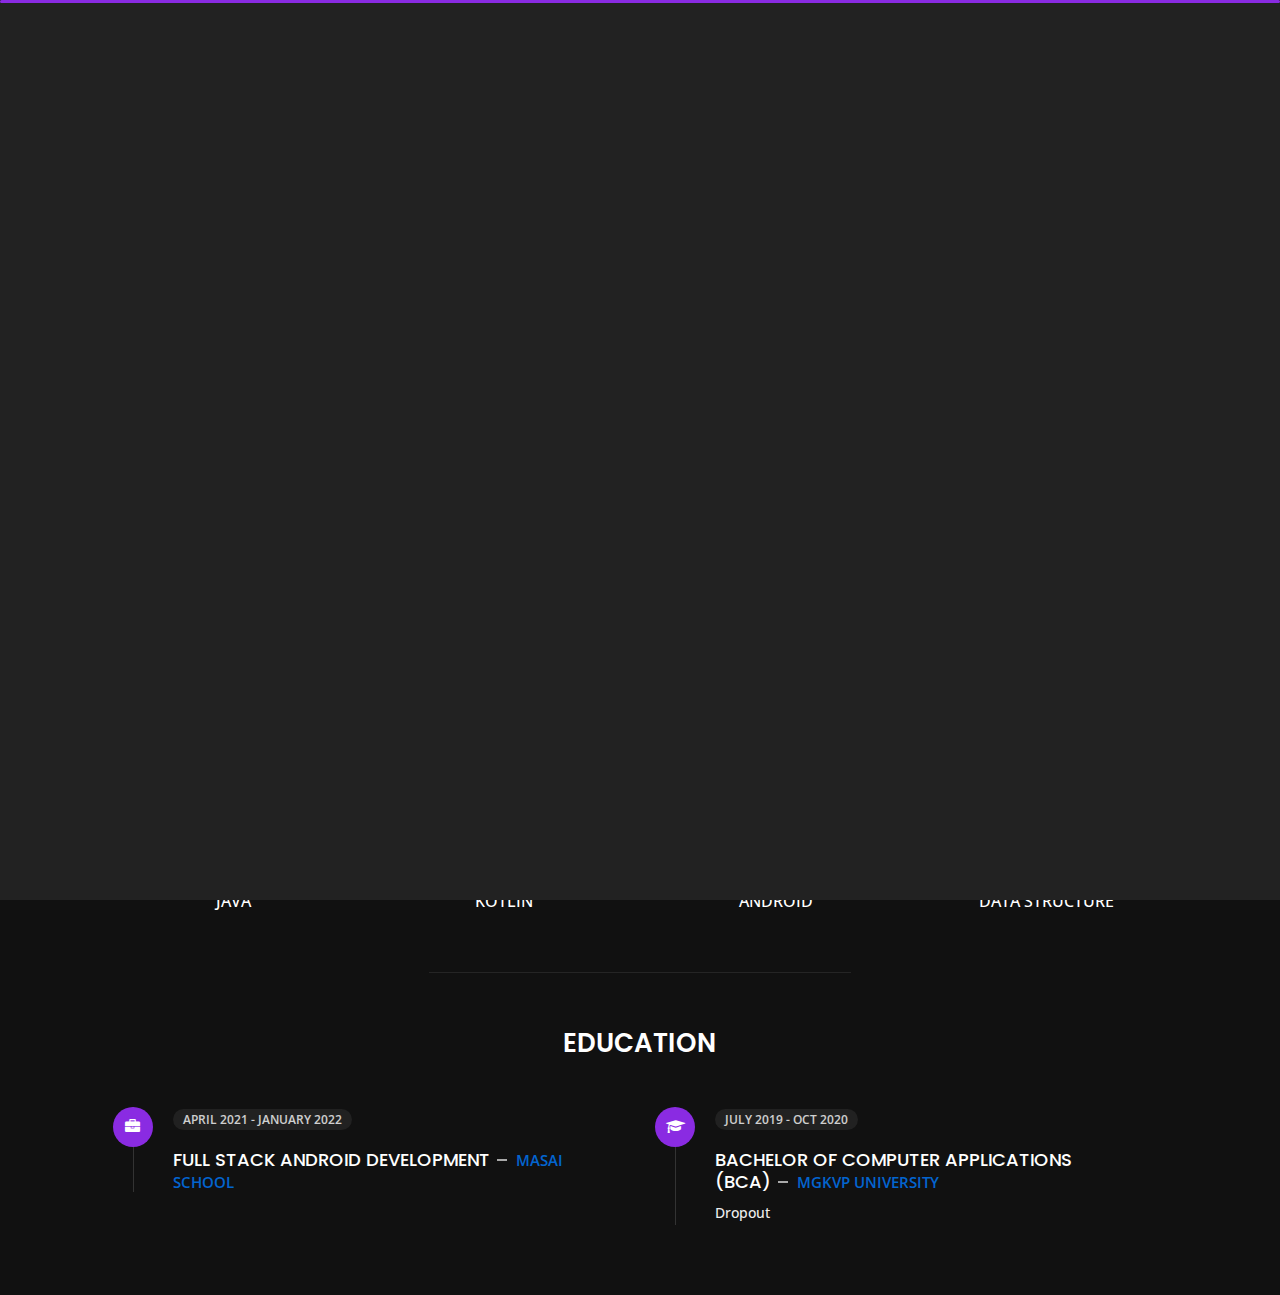
==== commit 1960966b: "Update about.html" ====
--- a/about.html
+++ b/about.html
@@ -177,7 +177,7 @@
                                         class="value d-block d-sm-inline-block d-lg-block d-xl-inline-block">Dev</span>
                                 </li>
                                 <li> <span class="title">Age :</span> <span
-                                        class="value d-block d-sm-inline-block d-lg-block d-xl-inline-block">20
+                                        class="value d-block d-sm-inline-block d-lg-block d-xl-inline-block">21
                                         Years</span> </li>
                                 <li> <span class="title">Nationality :</span> <span
                                         class="value d-block d-sm-inline-block d-lg-block d-xl-inline-block">Indian</span>
@@ -201,7 +201,7 @@
                             </ul>
                         </div>
                         <div class="col-12 mt-3">
-                            <a href="https://drive.google.com/uc?export=download&id=1BTVNPcLmpDCR9eN3bS8X-RiCHe43nQ9V
+                            <a href="https://drive.google.com/uc?export=download&id=1cjA-odyrWoMoPjZsJLP_XBBUvd-xPLct
 
                             " class="btn btn-download">Download Resume</a>
                         </div>
@@ -213,8 +213,8 @@
                     <div class="row">
                         <div class="col-6">
                             <div class="box-stats with-margin">
-                                <h3 class="poppins-font position-relative">6 +</h3>
-                                <p class="open-sans-font m-0 position-relative text-uppercase">months of <span
+                                <h3 class="poppins-font position-relative">1 +</h3>
+                                <p class="open-sans-font m-0 position-relative text-uppercase">years of <span
                                         class="d-block">experience</span></p>
                             </div>
                         </div>
@@ -300,7 +300,7 @@
                                 <div class="icon">
                                     <i class="fa fa-briefcase"></i>
                                 </div>
-                                <span class="time open-sans-font text-uppercase">April 2021 - Present</span>
+                                <span class="time open-sans-font text-uppercase">April 2021 - January 2022</span>
                                 <h5 class="poppins-font text-uppercase">Full Stack Android Development<a target="_blank"
                                     href="https://masaischool.com/"
                                     class="place open-sans-font">Masai School</a></h5>
@@ -391,4 +391,4 @@
 </body>
 
 
-</html>+</html>
